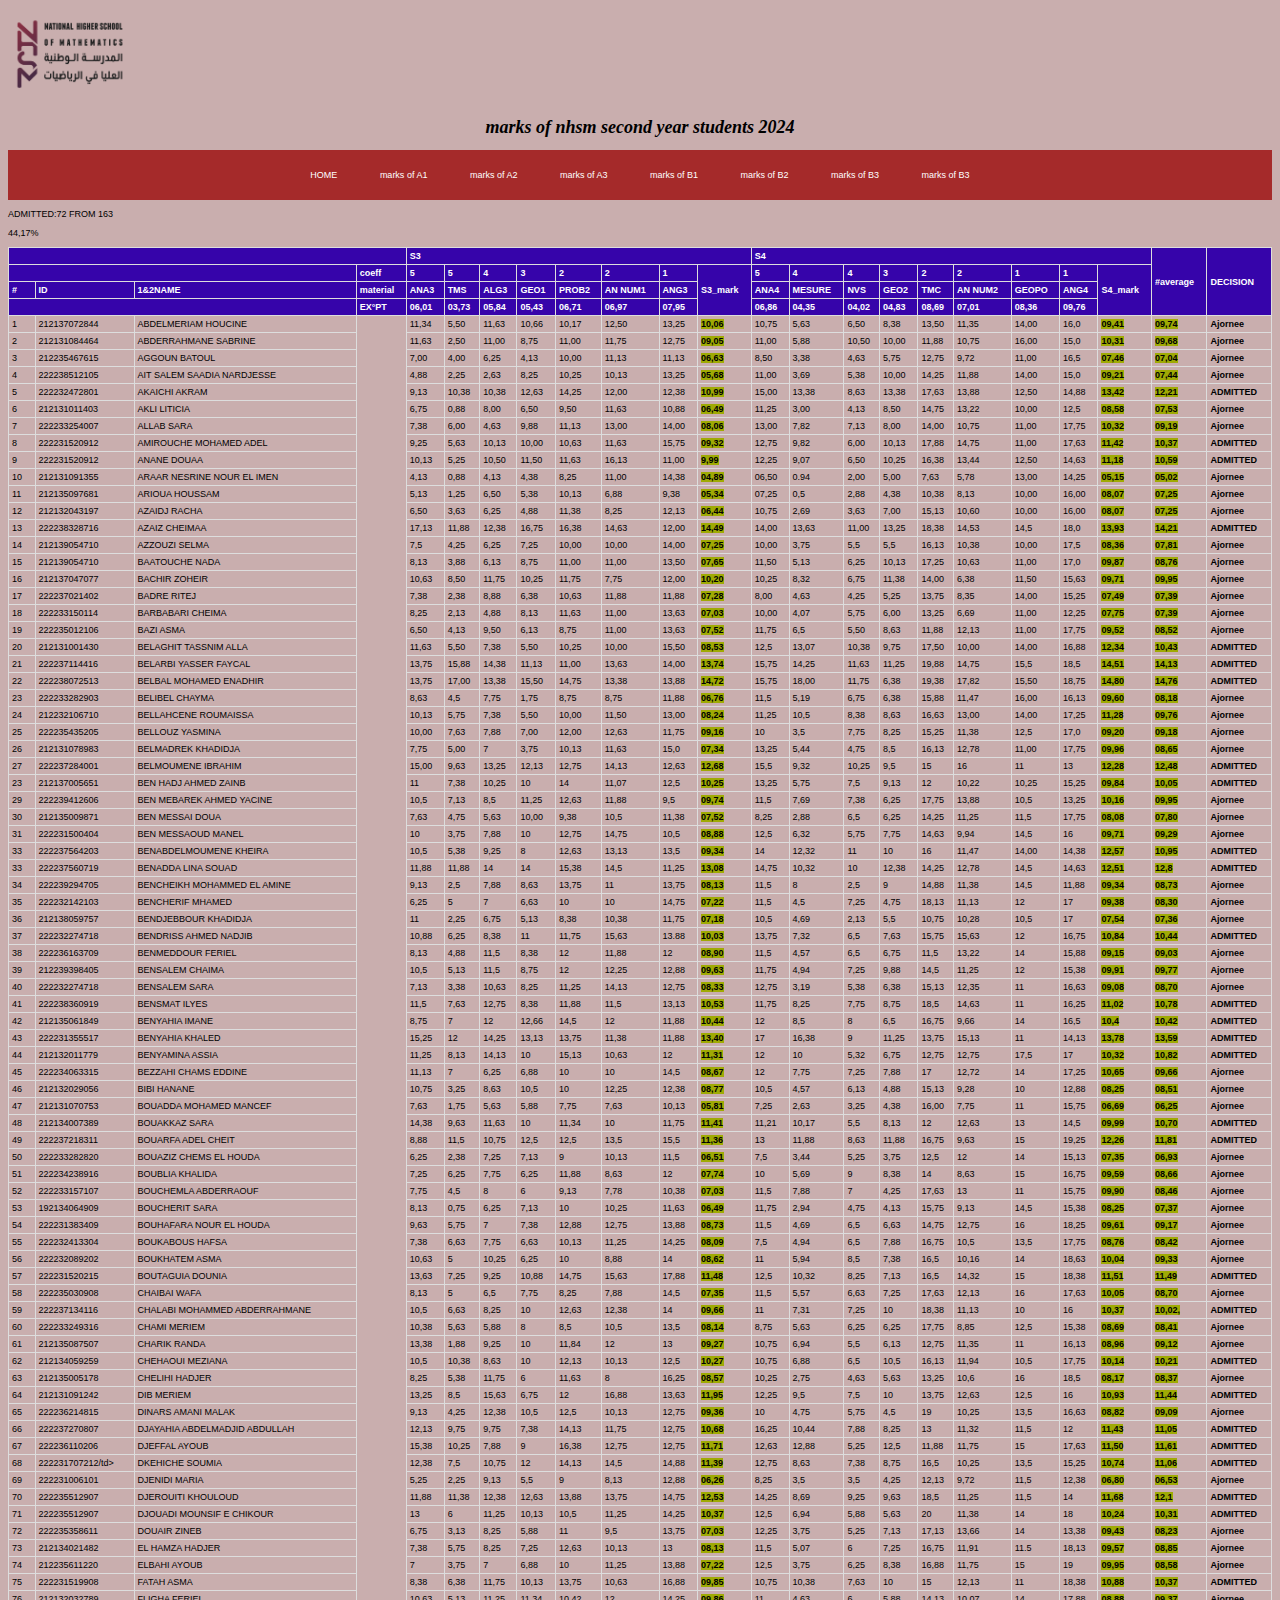
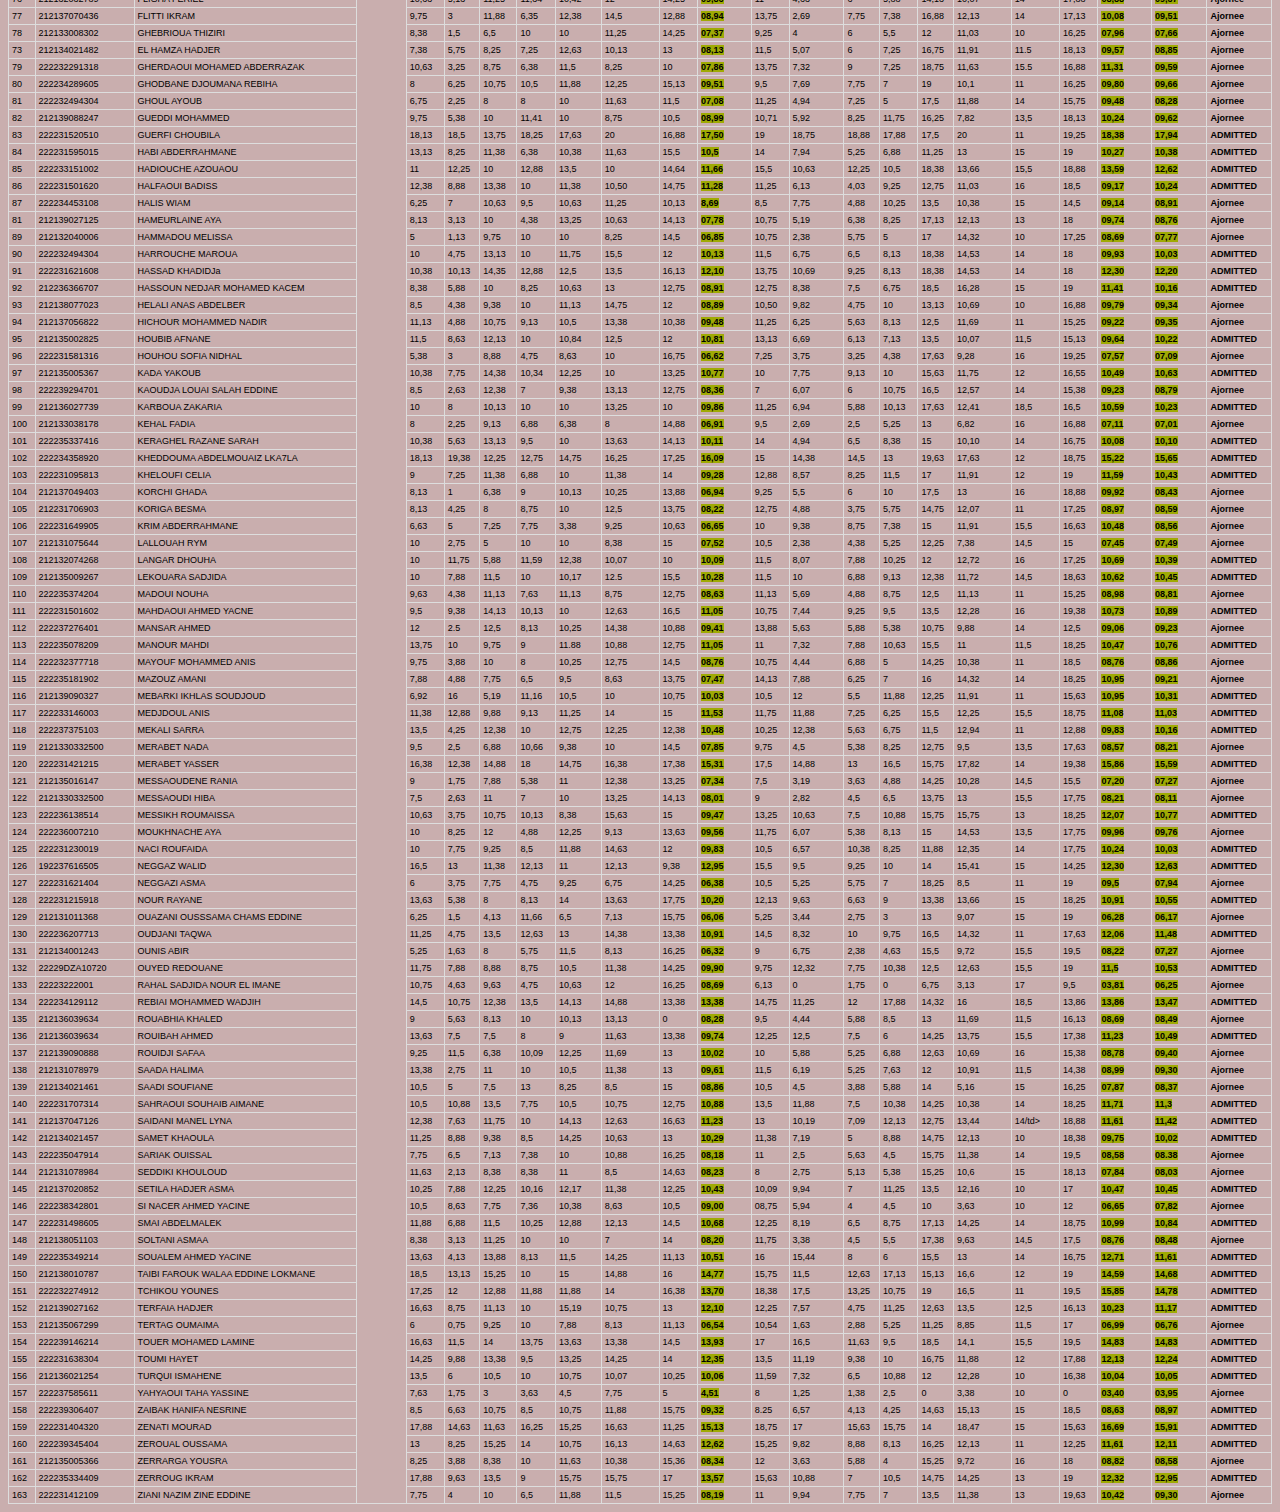
==== index.html @ df19b71c "Add files via upload" ====
<!DOCTYPE html>
<html lang="en">
    <head>
        <meta charset="UTF-8">
        <meta name="author" content="anes19">
        <meta name="description" content="marks of nhsm second year students 2024">
        <meta name="viewport" content="width=device-width, initial-scale=1.0">
        <title>marks of 3rd and 4th semaster</title>
        <link rel="icon" href="green_check.png" type="image/x-icon">
        <link rel="stylesheet" href="marks.css" type="text/css">
        <link rel="stylesheet" href="https://fonts.googleapis.com/css?family=Sofia">
    </head>
    <body>
        <section id="nhsmicon">
            <img src="nhsmicon.png" alt="nhsmicon" height="95" lenght="70" position="left"> &nbsp;
            <h1 style="text-align:center; font-style: italic" >  marks of nhsm second year students 2024</h1>
        </section>
        <section id="classes">
        <nav>
            <ul>
                <li><a href="index.html">HOME</a></li>
                <li><a href="A1.html">marks of A1</a></li>
                <li><a href="A2.html">marks of A2</a></li>
                <li><a href="A3.html">marks of A3</a></li>
                <li><a href="B1.html">marks of B1</a></li>
                <li><a href="B2.html">marks of B2</a></li>
                <li><a href="B3.html">marks of B3</a></li>
                <li><a href="B4.html">marks of B3</a></li>
                
                
            </ul>
        </nav>
    </section>
        <section id="marks table">
            <table >
                <tr>
                  <th colspan="4"></th>
                  <th colspan="8">S3</th>
                  <th colspan="9">S4</th>
                  <th rowspan="4">#average</th>
                  <th rowspan="4">DECISION</th>
                  
                </tr>
                <tr>
                    <th colspan="3"></th>
                    <th>coeff</th>
                    <th>5</th>
                    <th>5</th>
                    <th>4</th>
                    <th>3</th>
                    <th>2</th>
                    <th>2</th>
                    <th>1</th>
                    <th rowspan="3">S3_mark</th>
                    <th>5</th>
                    <th>4</th>
                    <th>4</th>
                    <th>3</th>
                    <th>2</th>
                    <th>2</th>
                    <th>1</th>
                    <th>1</th>
                    <th rowspan="3">S4_mark</th>
                </tr>
                <tr>
                  <th>#</th>
                  <th>ID</th>
                  <th>1&2NAME</th>
                  <th>material</th>
                  <th>ANA3</th>
                  <th>TMS</th>
                  <th>ALG3</th>
                  <th>GEO1</th>
                  <th>PROB2</th>
                  <th>AN NUM1</th>
                  <th>ANG3</th>
                  <th>ANA4</th>
                  <th>MESURE</th>
                  <th>NVS</th>
                  <th>GEO2</th>
                  <th>TMC</th>
                  <th>AN NUM2</th>
                  <th> GEOPO</th>
                  <th>ANG4</th>
                </tr>
                <tr>
                    <th colspan="3"></th>
                    <th>EX°PT</th>
                    <th>06,01</th>
                    <th>03,73</th>
                    <th>05,84</th>
                    <th>05,43</th>
                    <th>06,71</th>
                    <th>06,97</th>
                    <th>07,95</th>
                    <th>06,86</th>
                    <th>04,35</th>
                    <th>04,02</th>
                    <th>04,83</th>
                    <th>08,69</th>
                    <th>07,01</th>
                    <th>08,36</th>
                    <th>09,76</th>

                </tr>
                <tr class="Ajornee">
                    <td>1</td>
                    <td>212137072844</td>
                    <td>ABDELMERIAM HOUCINE</td>
                    <td rowspan="164"></td>
                    <td>11,34</td>
                    <td>5,50</td>
                    <td>11,63</td>
                    <td>10,66</td>
                    <td>10,17</td>
                    <td>12,50</td>
                    <td>13,25</td>
                    <td><strong>10,06</strong></td>
                    <td>10,75</td>
                    <td>5,63</td>
                    <td>6,50</td>
                    <td>8,38</td>
                    <td>13,50</td>
                    <td>11,35</td>
                    <td>14,00</td>
                    <td>16,0</td>
                    <td><strong>09,41</strong></td>
                    <td><strong>09,74</strong></td>
                    <td><b>Ajornee</b></td>
                </tr>
                <tR class="Ajornee">
                    <td>2</td>
                    <td>212131084464</td>
                    <td>ABDERRAHMANE SABRINE</td>
                    <td>11,63</td>
                    <td>2,50</td>
                    <td>11,00</td>
                    <td>8,75</td>
                    <td>11,00</td>
                    <td>11,75</td>
                    <td>12,75</td>
                    <td><strong>09,05</strong></td>
                    <td>11,00</td>
                    <td>5,88</td>
                    <td>10,50</td>
                    <td>10,00</td>
                    <td>11,88</td>
                    <td>10,75</td>
                    <td>16,00</td>
                    <td>15,0</td>
                    <td><strong>10,31</strong></td>
                    <td><strong>09,68</strong></td>
                    <td><b>Ajornee</b></td>
                </tr>
                <tr class="Ajornee">
                    <td>3</td>
                    <td>212235467615</td>
                    <td>AGGOUN BATOUL</td>
                    <td>7,00</td>
                    <td>4,00</td>
                    <td>6,25</td>
                    <td>4,13</td>
                    <td>10,00</td>
                    <td>11,13</td>
                    <td>11,13</td>
                    <td><strong>06,63</strong></td>
                    <td>8,50</td>
                    <td>3,38</td>
                    <td>4,63</td>
                    <td>5,75</td>
                    <td>12,75</td>
                    <td>9,72</td>
                    <td>11,00</td>
                    <td>16,5</td>
                    <td><strong>07,46</strong></td>
                    <td><strong>07,04</strong></td>
                    <td><b>Ajornee</b></td>
                </tr>
                <tr class="Ajornee">
                    <td>4</td>
                    <td>222238512105</td>
                    <td>AIT SALEM SAADIA NARDJESSE</td>
                    <td>4,88</td>
                    <td>2,25</td>
                    <td>2,63</td>
                    <td>8,25</td>
                    <td>10,25</td>
                    <td>10,13</td>
                    <td>13,25</td>
                    <td><strong>05,68</strong></td>
                    <td>11,00</td>
                    <td>3,69</td>
                    <td>5,38</td>
                    <td>10,00</td>
                    <td>14,25</td>
                    <td>11,88</td>
                    <td>14,00</td>
                    <td>15,0</td>
                    <td><strong>09,21</strong></td>
                    <td><strong>07,44</strong></td>
                    <td><b>Ajornee</b></td>
                </tr>
                <tr class="ADMITTED">
                    <td>5</td>
                    <td>222232472801</td>
                    <td>AKAICHI AKRAM</td>
                    <td>9,13</td>
                    <td>10,38</td>
                    <td>10,38</td>
                    <td>12,63</td>
                    <td>14,25</td>
                    <td>12,00</td>
                    <td>12,38</td>
                    <td><strong>10,99</strong></td>
                    <td>15,00</td>
                    <td>13,38</td>
                    <td>8,63</td>
                    <td>13,38</td>
                    <td>17,63</td>
                    <td>13,88</td>
                    <td>12,50</td>
                    <td>14,88</td>
                    <td><strong>13,42</strong></td>
                    <td><strong>12,21</strong></td>
                    <td><b>
                        ADMITTED</b></td>
                </tr>
                <tr class="Ajornee">
                    <td>6</td>
                    <td>212131011403</td>
                    <td>AKLI LITICIA</td>
                    <td>6,75</td>
                    <td>0,88</td>
                    <td>8,00</td>
                    <td>6,50</td>
                    <td>9,50</td>
                    <td>11,63</td>
                    <td>10,88</td>
                    <td><strong>06,49</strong></td>
                    <td>11,25</td>
                    <td>3,00</td>
                    <td>4,13</td>
                    <td>8,50</td>
                    <td>14,75</td>
                    <td>13,22</td>
                    <td>10,00</td>
                    <td>12,5</td>
                    <td><strong>08,58</strong></td>
                    <td><strong>07,53</strong></td>
                    <td><b>Ajornee</b></td>
                </tr>
                <tr class="Ajornee">
                    <td>7</td>
                    <td>222233254007</td>
                    <td>ALLAB SARA</td>
                    <td>7,38</td>
                    <td>6,00</td>
                    <td>4,63</td>
                    <td>9,88</td>
                    <td>11,13</td>
                    <td>13,00</td>
                    <td>14,00</td>
                    <td><strong>08,06</strong></td>
                    <td>13,00</td>
                    <td>7,82</td>
                    <td>7,13</td>
                    <td>8,00</td>
                    <td>14,00</td>
                    <td>10,75</td>
                    <td>11,00</td>
                    <td>17,75</td>
                    <td><strong>10,32</strong></td>
                    <td><strong>09,19</strong></td>
                    <td><b>Ajornee</b></td>
                </tr>
                <tr class="ADMITTED">
                    <td>8</td>
                    <td>222231520912</td>
                    <td>AMIROUCHE MOHAMED ADEL</td>
                    <td>9,25</td>
                    <td>5,63</td>
                    <td>10,13</td>
                    <td>10,00</td>
                    <td>10,63</td>
                    <td>11,63</td>
                    <td>15,75</td>
                    <td><strong>09,32</strong></td>
                    <td>12,75</td>
                    <td>9,82</td>
                    <td>6,00</td>
                    <td>10,13</td>
                    <td>17,88</td>
                    <td>14,75</td>
                    <td>11,00</td>
                    <td>17,63</td>
                    <td><strong>11,42</strong></td>
                    <td><strong>10,37</strong></td>
                    <td><b>ADMITTED</b></td>
                </tr>
                <tr class="ADMITTED">
                    <td>9</td>
                    <td>222231520912</td>
                    <td>ANANE DOUAA</td>
                    <td>10,13</td>
                    <td>5,25</td>
                    <td>10,50</td>
                    <td>11,50</td>
                    <td>11,63</td>
                    <td>16,13</td>
                    <td>11,00</td>
                    <td><strong>9,99</strong></td>
                    <td>12,25</td>
                    <td>9,07</td>
                    <td>6,50</td>
                    <td>10,25</td>
                    <td>16,38</td>
                    <td>13,44</td>
                    <td>12,50</td>
                    <td>14,63</td>
                    <td><strong>11,18</strong></td>
                    <td><strong>10,59</strong></td>
                    <td><b>ADMITTED</b></td>
                </tr>
                <tr class="Ajornee">
                    <td>10</td>
                    <td>212131091355</td>
                    <td>ARAAR NESRINE NOUR EL IMEN</td>
                    <td>4,13</td>
                    <td>0,88</td>
                    <td>4,13</td>
                    <td>4,38</td>
                    <td>8,25</td>
                    <td>11,00</td>
                    <td>14,38</td>
                    <td><strong>04,89</strong></td>
                    <td>06,50</td>
                    <td>0.94</td>
                    <td>2,00</td>
                    <td>5,00</td>
                    <td>7,63</td>
                    <td>5,78</td>
                    <td>13,00</td>
                    <td>14,25</td>
                    <td><strong>05,15</strong></td>
                    <td><strong>05,02</strong></td>
                    <td><b>Ajornee</b></td>
                </tr>
                <tr class="Ajornee">
                    <td>11</td>
                    <td>212135097681</td>
                    <td>ARIOUA HOUSSAM</td>
                    <td>5,13</td>
                    <td>1,25</td>
                    <td>6,50</td>
                    <td>5,38</td>
                    <td>10,13</td>
                    <td>6,88</td>
                    <td>9,38</td>
                    <td><strong>05,34</strong></td>
                    <td>07,25</td>
                    <td>0,5</td>
                    <td>2,88</td>
                    <td>4,38</td>
                    <td>10,38</td>
                    <td>8,13</td>
                    <td>10,00</td>
                    <td>16,00</td>
                    <td><strong>08,07</strong></td>
                    <td><strong>07,25</strong></td>
                    <td><b>Ajornee</b></td>
                </tr>
                <tr class="Ajornee">
                    <td>12</td>
                    <td>212132043197</td>
                    <td>AZAIDJ RACHA</td>
                    <td>6,50</td>
                    <td>3,63</td>
                    <td>6,25</td>
                    <td>4,88</td>
                    <td>11,38</td>
                    <td>8,25</td>
                    <td>12,13</td>
                    <td><strong>06,44</strong></td>
                    <td>10,75</td>
                    <td>2,69</td>
                    <td>3,63</td>
                    <td>7,00</td>
                    <td>15,13</td>
                    <td>10,60</td>
                    <td>10,00</td>
                    <td>16,00</td>
                    <td><strong>08,07</strong></td>
                    <td><strong>07,25</strong></td>
                    <td><b>Ajornee</b></td>
                </tr>
                <tr class="ADMITTED">
                    <td>13</td>
                    <td>222238328716</td>
                    <td>AZAIZ CHEIMAA</td>
                    <td>17,13</td>
                    <td>11,88</td>
                    <td>12,38</td>
                    <td>16,75</td>
                    <td>16,38</td>
                    <td>14,63</td>
                    <td>12,00</td>
                    <td><strong>14,49</strong></td>
                    <td>14,00</td>
                    <td>13,63</td>
                    <td>11,00</td>
                    <td>13,25</td>
                    <td>18,38</td>
                    <td>14,53</td>
                    <td>14,5</td>
                    <td>18,0</td>
                    <td><strong>13,93</strong></td>
                    <td><strong>14,21</strong></td>
                    <td><b>ADMITTED</b></td>
                </tr>
                <tr class="Ajornee">
                    <td>14</td>
                    <td>212139054710</td>
                    <td>AZZOUZI SELMA</td>
                    <td>7,5</td>
                    <td>4,25</td>
                    <td>6,25</td>
                    <td>7,25</td>
                    <td>10,00</td>
                    <td>10,00</td>
                    <td>14,00</td>
                    <td><strong>07,25</strong></td>
                    <td>10,00</td>
                    <td>3,75</td>
                    <td>5,5</td>
                    <td>5,5</td>
                    <td>16,13</td>
                    <td>10,38</td>
                    <td>10,00</td>
                    <td>17,5</td>
                    <td><strong>08,36</strong></td>
                    <td><strong>07,81</strong></td>
                    <td><b>Ajornee</b></td>
                </tr>
                <tr class="Ajornee">
                    <td>15</td>
                    <td>212139054710</td>
                    <td>BAATOUCHE NADA</td>
                    <td>8,13</td>
                    <td>3,88</td>
                    <td>6,13</td>
                    <td>8,75</td>
                    <td>11,00</td>
                    <td>11,00</td>
                    <td>13,50</td>
                    <td><strong>07,65</strong></td>
                    <td>11,50</td>
                    <td>5,13</td>
                    <td>6,25</td>
                    <td>10,13</td>
                    <td>17,25</td>
                    <td>10,63</td>
                    <td>11,00</td>
                    <td>17,0</td>
                    <td><strong>09,87</strong></td>
                    <td><strong>08,76</strong></td>
                    <td><b>Ajornee</b></td>
                </tr>
                <tr class="Ajornee">
                    <td>16</td>
                    <td>212137047077</td>
                    <td>BACHIR ZOHEIR</td>
                    <td>10,63</td>
                    <td>8,50</td>
                    <td>11,75</td>
                    <td>10,25</td>
                    <td>11,75</td>
                    <td>7,75</td>
                    <td>12,00</td>
                    <td><strong>10,20</strong></td>
                    <td>10,25</td>
                    <td>8,32</td>
                    <td>6,75</td>
                    <td>11,38</td>
                    <td>14,00</td>
                    <td>6,38</td>
                    <td>11,50</td>
                    <td>15,63</td>
                    <td><strong>09,71</strong></td>
                    <td><strong>09,95</strong></td>
                    <td><b>Ajornee</b></td>
                </tr>
                <tr class="Ajornee">
                    <td>17</td>
                    <td>222237021402</td>
                    <td>BADRE RITEJ</td>
                    <td>7,38</td>
                    <td>2,38</td>
                    <td>8,88</td>
                    <td>6,38</td>
                    <td>10,63</td>
                    <td>11,88</td>
                    <td>11,88</td>
                    <td><strong>07,28</strong></td>
                    <td>8,00</td>
                    <td>4,63</td>
                    <td>4,25</td>
                    <td>5,25</td>
                    <td>13,75</td>
                    <td>8,35</td>
                    <td>14,00</td>
                    <td>15,25</td>
                    <td><strong>07,49</strong></td>
                    <td><strong>07,39</strong></td>
                    <td><b>Ajornee</b></td>
                </tr>
                <tr  class="Ajornee">
                    <td>18</td>
                    <td>222233150114</td>
                    <td>BARBABARI CHEIMA</td>
                    <td>8,25</td>
                    <td>2,13</td>
                    <td>4,88</td>
                    <td>8,13</td>
                    <td>11,63</td>
                    <td>11,00</td>
                    <td>13,63</td>
                    <td><strong>07,03</strong></td>
                    <td>10,00</td>
                    <td>4,07</td>
                    <td>5,75</td>
                    <td>6,00</td>
                    <td>13,25</td>
                    <td>6,69</td>
                    <td>11,00</td>
                    <td>12,25</td>
                    <td><strong>07,75</strong></td>
                    <td><strong>07,39</strong></td>
                    <td><b>Ajornee</b></td>
                </tr>
                <tr class="Ajornee">
                    <td>19</td>
                    <td>222235012106</td>
                    <td>BAZI ASMA</td>
                    <td>6,50</td>
                    <td>4,13</td>
                    <td>9,50</td>
                    <td>6,13</td>
                    <td>8,75</td>
                    <td>11,00</td>
                    <td>13,63</td>
                    <td><strong>07,52</strong></td>
                    <td>11,75</td>
                    <td>6,5</td>
                    <td>5,50</td>
                    <td>8,63</td>
                    <td>11,88</td>
                    <td>12,13</td>
                    <td>11,00</td>
                    <td>17,75</td>
                    <td><strong>09,52</strong></td>
                    <td><strong>08,52</strong></td>
                    <td><b>Ajornee</b></td>
                </tr>
                <tr class="ADMITTED">
                    <td>20</td>
                    <td>212131001430</td>
                    <td>BELAGHIT TASSNIM ALLA</td>
                    <td>11,63</td>
                    <td>5,50</td>
                    <td>7,38</td>
                    <td>5,50</td>
                    <td>10,25</td>
                    <td>10,00</td>
                    <td>15,50</td>
                    <td><strong>08,53</strong></td>
                    <td>12,5</td>
                    <td>13,07</td>
                    <td>10,38</td>
                    <td>9,75</td>
                    <td>17,50</td>
                    <td>10,00</td>
                    <td>14,00</td>
                    <td>16,88</td>
                    <td><strong>12,34</strong></td>
                    <td><strong>10,43</strong></td>
                    <td><b>ADMITTED</b></td>
                </tr>
                <tr class="ADMITTED">
                    <td>21</td>
                    <td>222237114416</td>
                    <td>BELARBI YASSER FAYCAL</td>
                    <td>13,75</td>
                    <td>15,88</td>
                    <td>14,38</td>
                    <td>11,13</td>
                    <td>11,00</td>
                    <td>13,63</td>
                    <td>14,00</td>
                    <td><strong>13,74</strong></td>
                    <td>15,75</td>
                    <td>14,25</td>
                    <td>11,63</td>
                    <td>11,25</td>
                    <td>19,88</td>
                    <td>14,75</td>
                    <td>15,5</td>
                    <td>18,5</td>
                    <td><strong>14,51</strong></td>
                    <td><strong>14,13</strong></td>
                    <td><b>ADMITTED</b></td>
                </tr>
                <tr  class="ADMITTED">
                    <td>22</td>
                    <td>222238072513</td>
                    <td>BELBAL MOHAMED ENADHIR</td>
                    <td>13,75</td>
                    <td>17,00</td>
                    <td>13,38</td>
                    <td>15,50</td>
                    <td>14,75</td>
                    <td>13,38</td>
                    <td>13,88</td>
                    <td><strong>14,72</strong></td>
                    <td>15,75</td>
                    <td>18,00</td>
                    <td>11,75</td>
                    <td>6,38</td>
                    <td>19,38</td>
                    <td>17,82</td>
                    <td>15,50</td>
                    <td>18,75</td>
                    <td><strong>14,80</strong></td>
                    <td><strong>14,76</strong></td>
                    <td><b>ADMITTED</b></td>
                </tr>
                <tr class="Ajornee">
                    <td>23</td>
                    <td>222233282903</td>
                    <td>BELIBEL CHAYMA</td>
                    <td>8,63</td>
                    <td>4,5</td>
                    <td>7,75</td>
                    <td>1,75</td>
                    <td>8,75</td>
                    <td>8,75</td>
                    <td>11,88</td>
                    <td><strong>06,76</strong></td>
                    <td>11,5</td>
                    <td>5,19</td>
                    <td>6,75</td>
                    <td>6,38</td>
                    <td>15,88</td>
                    <td>11,47</td>
                    <td>16,00</td>
                    <td>16,13</td>
                    <td><strong>09,60</strong></td>
                    <td><strong>08,18</strong></td>
                    <td><b>Ajornee</b></td>
                </tr>
                <tr class="Ajornee">
                    <td>24</td>
                    <td>212232106710</td>
                    <td>BELLAHCENE ROUMAISSA</td>
                    <td>10,13</td>
                    <td>5,75</td>
                    <td>7,38</td>
                    <td>5,50</td>
                    <td>10,00</td>
                    <td>11,50</td>
                    <td>13,00</td>
                    <td><strong>08,24</strong></td>
                    <td>11,25</td>
                    <td>10,5</td>
                    <td>8,38</td>
                    <td>8,63</td>
                    <td>16,63</td>
                    <td>13,00</td>
                    <td>14,00</td>
                    <td>17,25</td>
                    <td><strong>11,28</strong></td>
                    <td><strong>09,76</strong></td>
                    <td><b>Ajornee</b></td>
                </tr>
                <tr class="Ajornee">
                    <td>25</td>
                    <td>222235435205</td>
                    <td>BELLOUZ YASMINA</td>
                    <td>10,00</td>
                    <td>7,63</td>
                    <td>7,88</td>
                    <td>7,00</td>
                    <td>12,00</td>
                    <td>12,63</td>
                    <td>11,75</td>
                    <td><strong>09,16</strong></td>
                    <td>10</td>
                    <td>3,5</td>
                    <td>7,75</td>
                    <td>8,25</td>
                    <td>15,25</td>
                    <td>11,38</td>
                    <td>12,5</td>
                    <td>17,0</td>
                    <td><strong>09,20</strong></td>
                    <td><strong>09,18</strong></td>
                    <td><b>Ajornee</b></td>
                </tr>
                <tr class="Ajornee">
                    <td>26</td>
                    <td>212131078983</td>
                    <td>BELMADREK KHADIDJA</td>
                    <td>7,75</td>
                    <td>5,00</td>
                    <td>7</td>
                    <td>3,75</td>
                    <td>10,13</td>
                    <td>11,63</td>
                    <td>15,0</td>
                    <td><strong>07,34</strong></td>
                    <td>13,25</td>
                    <td>5,44</td>
                    <td>4,75</td>
                    <td>8,5</td>
                    <td>16,13</td>
                    <td>12,78</td>
                    <td>11,00</td>
                    <td>17,75</td>
                    <td><strong>09,96</strong></td>
                    <td><strong>08,65</strong></td>
                    <td><b>Ajornee</b></td>
                </tr>
                <tr class="ADMITTED">
                    <td>27</td>
                    <td>222237284001</td>
                    <td>BELMOUMENE IBRAHIM</td>
                    <td>15,00</td>
                    <td>9,63</td>
                    <td>13,25</td>
                    <td>12,13</td>
                    <td>12,75</td>
                    <td>14,13</td>
                    <td>12,63</td>
                    <td><strong>12,68</strong></td>
                    <td>15,5</td>
                    <td>9,32</td>
                    <td>10,25</td>
                    <td>9,5</td>
                    <td>15</td>
                    <td>16</td>
                    <td>11</td>
                    <td>13</td>
                    <td><strong>12,28</strong></td>
                    <td><strong>12,48</strong></td>
                    <td><b>ADMITTED</b></td>
                </tr>
                <tr class="ADMITTED">
                    <td>23</td>
                    <td>212137005651</td>
                    <td>BEN HADJ AHMED ZAINB</td>
                    <td>11</td>
                    <td>7,38</td>
                    <td>10,25</td>
                    <td>10</td>
                    <td>14</td>
                    <td>11,07</td>
                    <td>12,5</td>
                    <td><strong>10,25</strong></td>
                    <td>13,25</td>
                    <td>5,75</td>
                    <td>7,5</td>
                    <td>9,13</td>
                    <td>12</td>
                    <td>10,22</td>
                    <td>10,25</td>
                    <td>15,25</td>
                    <td><strong>09,84</strong></td>
                    <td><strong>10,05</strong></td>
                    <td><b>ADMITTED</b></td>
                </tr>
                <tr class="Ajornee">
                    <td>29</td>
                    <td>222239412606</td>
                    <td>BEN MEBAREK AHMED YACINE</td>
                    <td>10,5</td>
                    <td>7,13</td>
                    <td>8,5</td>
                    <td>11,25</td>
                    <td>12,63</td>
                    <td>11,88</td>
                    <td>9,5</td>
                    <td><strong>09,74</strong></td>
                    <td>11,5</td>
                    <td>7,69</td>
                    <td>7,38</td>
                    <td>6,25</td>
                    <td>17,75</td>
                    <td>13,88</td>
                    <td>10,5</td>
                    <td>13,25</td>
                    <td><strong>10,16</strong></td>
                    <td><strong>09,95</strong></td>
                    <td><b>Ajornee</b></td>
                </tr>
                <tr class="Ajornee">
                    <td>30</td>
                    <td>212135009871</td>
                    <td>BEN MESSAI DOUA</td>
                    <td>7,63</td>
                    <td>4,75</td>
                    <td>5,63</td>
                    <td>10,00</td>
                    <td>9,38</td>
                    <td>10,5</td>
                    <td>11,38</td>
                    <td><strong>07,52</strong></td>
                    <td>8,25</td>
                    <td>2,88</td>
                    <td>6,5</td>
                    <td>6,25</td>
                    <td>14,25</td>
                    <td>11,25</td>
                    <td>11,5</td>
                    <td>17,75</td>
                    <td><strong>08,08</strong></td>
                    <td><strong>07,80</strong></td>
                    <td><b>Ajornee</b></td>
                </tr>
                <tr class="Ajornee">
                    <td>31</td>
                    <td>222231500404</td>
                    <td>BEN MESSAOUD MANEL</td>
                    <td>10</td>
                    <td>3,75</td>
                    <td>7,88</td>
                    <td>10</td>
                    <td>12,75</td>
                    <td>14,75</td>
                    <td>10,5</td>
                    <td><strong>08,88</strong></td>
                    <td>12,5</td>
                    <td>6,32</td>
                    <td>5,75</td>
                    <td>7,75</td>
                    <td>14,63</td>
                    <td>9,94</td>
                    <td>14,5</td>
                    <td>16</td>
                    <td><strong>09,71</strong></td>
                    <td><strong>09,29</strong></td>
                    <td><b>Ajornee</b></td>
                </tr>
                <tr class="ADMITTED">
                    <td>33</td>
                    <td>222237564203</td>
                    <td>BENABDELMOUMENE KHEIRA</td>
                    <td>10,5</td>
                    <td>5,38</td>
                    <td>9,25</td>
                    <td>8</td>
                    <td>12,63</td>
                    <td>13,13</td>
                    <td>13,5</td>
                    <td><strong>09,34</strong></td>
                    <td>14</td>
                    <td>12,32</td>
                    <td>11</td>
                    <td>10</td>
                    <td>16</td>
                    <td>11,47</td>
                    <td>14,00</td>
                    <td>14,38</td>
                    <td><strong>12,57</strong></td>
                    <td><strong>10,95</strong></td>
                    <td><b>ADMITTED</b></td>
                </tr>
                <tr class="ADMITTED">
                    <td>33</td>
                    <td>222237560719</td>
                    <td>BENADDA LINA SOUAD</td>
                    <td>11,88</td>
                    <td>11,88</td>
                    <td>14</td>
                    <td>14</td>
                    <td>15,38</td>
                    <td>14,5</td>
                    <td>11,25</td>
                    <td><strong>13,08</strong></td>
                    <td>14,75</td>
                    <td>10,32</td>
                    <td>10</td>
                    <td>12,38</td>
                    <td>14,25</td>
                    <td>12,78</td>
                    <td>14,5</td>
                    <td>14,63</td>
                    <td><strong>12,51</strong></td>
                    <td><strong>12,8</strong></td>
                    <td><b>ADMITTED</b></td>
                </tr>
                <tr class="Ajornee">
                    <td>34</td>
                    <td>222239294705</td>
                    <td>BENCHEIKH MOHAMMED EL AMINE</td>
                    <td>9,13</td>
                    <td>2,5</td>
                    <td>7,88</td>
                    <td>8,63</td>
                    <td>13,75</td>
                    <td>11</td>
                    <td>13,75</td>
                    <td><strong>08,13</strong></td>
                    <td>11,5</td>
                    <td>8</td>
                    <td>2,5</td>
                    <td>9</td>
                    <td>14,88</td>
                    <td>11,38</td>
                    <td>14,5</td>
                    <td>11,88</td>
                    <td><strong>09,34</strong></td>
                    <td><strong>08,73</strong></td>
                    <td><b>Ajornee</b></td>
                </tr>
                <tr class="Ajornee">
                    <td>35</td>
                    <td>222232142103</td>
                    <td>BENCHERIF MHAMED</td>
                    <td>6,25</td>
                    <td>5</td>
                    <td>7</td>
                    <td>6,63</td>
                    <td>10</td>
                    <td>10</td>
                    <td>14,75</td>
                    <td><strong>07,22</strong></td>
                    <td>11,5</td>
                    <td>4,5</td>
                    <td>7,25</td>
                    <td>4,75</td>
                    <td>18,13</td>
                    <td>11,13</td>
                    <td>12</td>
                    <td>17</td>
                    <td><strong>09,38</strong></td>
                    <td><strong>08,30</strong></td>
                    <td><b>Ajornee</b></td>
                </tr>
                <tr class="Ajornee">
                    <td>36</td>
                    <td>212138059757</td>
                    <td>BENDJEBBOUR KHADIDJA</td>
                    <td>11</td>
                    <td>2,25</td>
                    <td>6,75</td>
                    <td>5,13</td>
                    <td>8,38</td>
                    <td>10,38</td>
                    <td>11,75</td>
                    <td><strong>07,18</strong></td>
                    <td>10,5</td>
                    <td>4,69</td>
                    <td>2,13</td>
                    <td>5,5</td>
                    <td>10,75</td>
                    <td>10,28</td>
                    <td>10,5</td>
                    <td>17</td>
                    <td><strong>07,54</strong></td>
                    <td><strong>07,36</strong></td>
                    <td><b>Ajornee</b></td>
                </tr>
                <tr class="ADMITTED">
                    <td>37</td>
                    <td>222232274718</td>
                    <td>BENDRISS AHMED NADJIB</td>
                    <td>10,88</td>
                    <td>6,25</td>
                    <td>8,38</td>
                    <td>11</td>
                    <td>11,75</td>
                    <td>15,63</td>
                    <td>13.88</td>
                    <td><strong>10,03</strong></td>
                    <td>13,75</td>
                    <td>7,32</td>
                    <td>6,5</td>
                    <td>7,63</td>
                    <td>15,75</td>
                    <td>15,63</td>
                    <td>12</td>
                    <td>16,75</td>
                    <td><strong>10,84</strong></td>
                    <td><strong>10,44</strong></td>
                    <td><b>ADMITTED</b></td>
                </tr>
                <tr class="Ajornee">
                    <td>38</td>
                    <td>222236163709</td>
                    <td>BENMEDDOUR FERIEL</td>
                    <td>8,13</td>
                    <td>4,88</td>
                    <td>11,5</td>
                    <td>8,38</td>
                    <td>12</td>
                    <td>11,88</td>
                    <td>12</td>
                    <td><strong>08,90</strong></td>
                    <td>11,5</td>
                    <td>4,57</td>
                    <td>6,5</td>
                    <td>6,75</td>
                    <td>11,5</td>
                    <td>13,22</td>
                    <td>14</td>
                    <td>15,88</td>
                    <td><strong>09,15</strong></td>
                    <td><strong>09,03</strong></td>
                    <td><b>Ajornee</b></td>
                </tr>
                <tr class="Ajornee">
                    <td>39</td>
                    <td>212239398405</td>
                    <td>BENSALEM CHAIMA</td>
                    <td>10,5</td>
                    <td>5,13</td>
                    <td>11,5</td>
                    <td>8,75</td>
                    <td>12</td>
                    <td>12,25</td>
                    <td>12,88</td>
                    <td><strong>09,63</strong></td>
                    <td>11,75</td>
                    <td>4,94</td>
                    <td>7,25</td>
                    <td>9,88</td>
                    <td>14,5</td>
                    <td>11,25</td>
                    <td>12</td>
                    <td>15,38</td>
                    <td><strong>09,91</strong></td>
                    <td><strong>09,77</strong></td>
                    <td><b>Ajornee</b></td>
                </tr>
                <tr class="Ajornee">
                    <td>40</td>
                    <td>222232274718</td>
                    <td>BENSALEM SARA</td>
                    <td>7,13</td>
                    <td>3,38</td>
                    <td>10,63</td>
                    <td>8,25</td>
                    <td>11,25</td>
                    <td>14,13</td>
                    <td>12,75</td>
                    <td><strong>08,33</strong></td>
                    <td>12,75</td>
                    <td>3,19</td>
                    <td>5,38</td>
                    <td>6,38</td>
                    <td>15,13</td>
                    <td>12,35</td>
                    <td>11</td>
                    <td>16,63</td>
                    <td><strong>09,08</strong></td>
                    <td><strong>08,70</strong></td>
                    <td><b>Ajornee</b></td>
                </tr>
                <tr class="ADMITTED">
                    <td>41</td>
                    <td>222238360919</td>
                    <td>BENSMAT ILYES</td>
                    <td>11,5</td>
                    <td>7,63</td>
                    <td>12,75</td>
                    <td>8,38</td>
                    <td>11,88</td>
                    <td>11,5</td>
                    <td>13,13</td>
                    <td><strong>10,53</strong></td>
                    <td>11,75</td>
                    <td>8,25</td>
                    <td>7,75</td>
                    <td>8,75</td>
                    <td>18,5</td>
                    <td>14,63</td>
                    <td>11</td>
                    <td>16,25</td>
                    <td><strong>11,02</strong></td>
                    <td><strong>10,78</strong></td>
                    <td><b>ADMITTED</b></td>
                </tr>
                <tr class="ADMITTED">
                    <td>42</td>
                    <td>212135061849</td>
                    <td>BENYAHIA IMANE</td>
                    <td>8,75</td>
                    <td>7</td>
                    <td>12</td>
                    <td>12,66</td>
                    <td>14,5</td>
                    <td>12</td>
                    <td>11,88</td>
                    <td><strong>10,44</strong></td>
                    <td>12</td>
                    <td>8,5</td>
                    <td>8</td>
                    <td>6,5</td>
                    <td>16,75</td>
                    <td>9,66</td>
                    <td>14</td>
                    <td>16,5</td>
                    <td><strong>10,4</strong></td>
                    <td><strong>10,42</strong></td>
                    <td><b>ADMITTED</b></td>
                </tr>
                <tr class="ADMITTED">
                    <td>43</td>
                    <td>222231355517</td>
                    <td>BENYAHIA KHALED</td>
                    <td>15,25</td>
                    <td>12</td>
                    <td>14,25</td>
                    <td>13,13</td>
                    <td>13,75</td>
                    <td>11,38</td>
                    <td>11,88</td>
                    <td><strong>13,40</strong></td>
                    <td>17</td>
                    <td>16,38</td>
                    <td>9</td>
                    <td>11,25</td>
                    <td>13,75</td>
                    <td>15,13</td>
                    <td>11</td>
                    <td>14,13</td>
                    <td><strong>13,78</strong></td>
                    <td><strong>13,59</strong></td>
                    <td><b>ADMITTED</b></td>
                </tr>
                <tr class="ADMITTED">
                    <td>44</td>
                    <td>212132011779</td>
                    <td>BENYAMINA ASSIA</td>
                    <td>11,25</td>
                    <td>8,13</td>
                    <td>14,13</td>
                    <td>10</td>
                    <td>15,13</td>
                    <td>10,63</td>
                    <td>12</td>
                    <td><strong>11,31</strong></td>
                    <td>12</td>
                    <td>10</td>
                    <td>5,32</td>
                    <td>6,75</td>
                    <td>12,75</td>
                    <td>12,75</td>
                    <td>17,5</td>
                    <td>17</td>
                    <td><strong>10,32</strong></td>
                    <td><strong>10,82</strong></td>
                    <td><b>ADMITTED</b></td>
                </tr>
                <tr class="Ajornee">
                    <td>45</td>
                    <td>222234063315</td>
                    <td>BEZZAHI CHAMS EDDINE</td>
                    <td>11,13</td>
                    <td>7</td>
                    <td>6,25</td>
                    <td>6,88</td>
                    <td>10</td>
                    <td>10</td>
                    <td>14,5</td>
                    <td><strong>08,67</strong></td>
                    <td>12</td>
                    <td>7,75</td>
                    <td>7,25</td>
                    <td>7,88</td>
                    <td>17</td>
                    <td>12,72</td>
                    <td>14</td>
                    <td>17,25</td>
                    <td><strong>10,65</strong></td>
                    <td><strong>09,66</strong></td>
                    <td><b>Ajornee</b></td>
                </tr>
                <tr class="Ajornee">
                    <td>46</td>
                    <td>212132029056</td>
                    <td>BIBI HANANE</td>
                    <td>10,75</td>
                    <td>3,25</td>
                    <td>8,63</td>
                    <td>10,5</td>
                    <td>10</td>
                    <td>12,25</td>
                    <td>12,38</td>
                    <td><strong>08,77</strong></td>
                    <td>10,5</td>
                    <td>4,57</td>
                    <td>6,13</td>
                    <td>4,88</td>
                    <td>15,13</td>
                    <td>9,28</td>
                    <td>10</td>
                    <td>12,88</td>
                    <td><strong>08,25</strong></td>
                    <td><strong>08,51</strong></td>
                    <td><b>Ajornee</b></td>
                </tr>
                <tr class="Ajornee">
                    <td>47</td>
                    <td>212131070753</td>
                    <td>BOUADDA MOHAMED MANCEF</td>
                    <td>7,63</td>
                    <td>1,75</td>
                    <td>5,63</td>
                    <td>5,88</td>
                    <td>7,75</td>
                    <td>7,63</td>
                    <td>10,13</td>
                    <td><strong>05,81</strong></td>
                    <td>7,25</td>
                    <td>2,63</td>
                    <td>3,25</td>
                    <td>4,38</td>
                    <td>16,00</td>
                    <td>7,75</td>
                    <td>11</td>
                    <td>15,75</td>
                    <td><strong>06,69</strong></td>
                    <td><strong>06,25</strong></td>
                    <td><b>Ajornee</b></td>
                </tr>
                <tr class="ADMITTED">
                    <td>48</td>
                    <td>212134007389</td>
                    <td>BOUAKKAZ SARA</td>
                    <td>14,38</td>
                    <td>9,63</td>
                    <td>11,63</td>
                    <td>10</td>
                    <td>11,34</td>
                    <td>10</td>
                    <td>11,75</td>
                    <td><strong>11,41</strong></td>
                    <td>11,21</td>
                    <td>10,17</td>
                    <td>5,5</td>
                    <td>8,13</td>
                    <td>12</td>
                    <td>12,63</td>
                    <td>13</td>
                    <td>14,5</td>
                    <td><strong>09,99</strong></td>
                    <td><strong>10,70</strong></td>
                    <td><b>ADMITTED</b></td>
                </tr>
                <tr class="ADMITTED">
                    <td>49</td>
                    <td>222237218311</td>
                    <td>BOUARFA ADEL CHEIT</td>
                    <td>8,88</td>
                    <td>11,5</td>
                    <td>10,75</td>
                    <td>12,5</td>
                    <td>12,5</td>
                    <td>13,5</td>
                    <td>15,5</td>
                    <td><strong>11,36</strong></td>
                    <td>13</td>
                    <td>11,88</td>
                    <td>8,63</td>
                    <td>11,88</td>
                    <td>16,75</td>
                    <td>9,63</td>
                    <td>15</td>
                    <td>19,25</td>
                    <td><strong>12,26</strong></td>
                    <td><strong>11,81</strong></td>
                    <td><b>ADMITTED</b></td>
                </tr>
                <tr class="Ajornee">
                    <td>50</td>
                    <td>222233282820</td>
                    <td>BOUAZIZ CHEMS EL HOUDA</td>
                    <td>6,25</td>
                    <td>2,38</td>
                    <td>7,25</td>
                    <td>7,13</td>
                    <td>9</td>
                    <td>10,13</td>
                    <td>11,5</td>
                    <td><strong>06,51</strong></td>
                    <td>7,5</td>
                    <td>3,44</td>
                    <td>5,25</td>
                    <td>3,75</td>
                    <td>12,5</td>
                    <td>12</td>
                    <td>14</td>
                    <td>15,13</td>
                    <td><strong>07,35</strong></td>
                    <td><strong>06,93</strong></td>
                    <td><b>Ajornee</b></td>
                </tr>
                <tr class="Ajornee">
                    <td>51</td>
                    <td>222234238916</td>
                    <td>BOUBLIA KHALIDA</td>
                    <td>7,25</td>
                    <td>6,25</td>
                    <td>7,75</td>
                    <td>6,25</td>
                    <td>11,88</td>
                    <td>8,63</td>
                    <td>12</td>
                    <td><strong>07,74</strong></td>
                    <td>10</td>
                    <td>5,69</td>
                    <td>9</td>
                    <td>8,38</td>
                    <td>14</td>
                    <td>8,63</td>
                    <td>15</td>
                    <td>16,75</td>
                    <td><strong>09,59</strong></td>
                    <td><strong>08,66</strong></td>
                    <td><b>Ajornee</b></td>
                </tr>
                <tr class="Ajornee">
                    <td>52</td>
                    <td>222233157107</td>
                    <td>BOUCHEMLA ABDERRAOUF</td>
                    <td>7,75</td>
                    <td>4,5</td>
                    <td>8</td>
                    <td>6</td>
                    <td>9,13</td>
                    <td>7,78</td>
                    <td>10,38</td>
                    <td><strong>07,03</strong></td>
                    <td>11,5</td>
                    <td>7,88</td>
                    <td>7</td>
                    <td>4,25</td>
                    <td>17,63</td>
                    <td>13</td>
                    <td>11</td>
                    <td>15,75</td>
                    <td><strong>09,90</strong></td>
                    <td><strong>08,46</strong></td>
                    <td><b>Ajornee</b></td>
                </tr>
                <tr class="Ajornee">
                    <td>53</td>
                    <td>192134064909</td>
                    <td>BOUCHERIT SARA</td>
                    <td>8,13</td>
                    <td>0,75</td>
                    <td>6,25</td>
                    <td>7,13</td>
                    <td>10</td>
                    <td>10,25</td>
                    <td>11,63</td>
                    <td><strong>06,49</strong></td>
                    <td>11,75</td>
                    <td>2,94</td>
                    <td>4,75</td>
                    <td>4,13</td>
                    <td>15,75</td>
                    <td>9,13</td>
                    <td>14,5</td>
                    <td>15,38</td>
                    <td><strong>08,25</strong></td>
                    <td><strong>07,37</strong></td>
                    <td><b>Ajornee</b></td>
                </tr>
                <tr class="Ajornee">
                    <td>54</td>
                    <td>222231383409</td>
                    <td>BOUHAFARA NOUR EL HOUDA</td>
                    <td>9,63</td>
                    <td>5,75</td>
                    <td>7</td>
                    <td>7,38</td>
                    <td>12,88</td>
                    <td>12,75</td>
                    <td>13,88</td>
                    <td><strong>08,73</strong></td>
                    <td>11,5</td>
                    <td>4,69</td>
                    <td>6,5</td>
                    <td>6,63</td>
                    <td>14,75</td>
                    <td>12,75</td>
                    <td>16</td>
                    <td>18,25</td>
                    <td><strong>09,61</strong></td>
                    <td><strong>09,17</strong></td>
                    <td><b>Ajornee</b></td>
                </tr>
                <tr class="Ajornee">
                    <td>55</td>
                    <td>222232413304</td>
                    <td>BOUKABOUS HAFSA</td>
                    <td>7,38</td>
                    <td>6,63</td>
                    <td>7,75</td>
                    <td>6,63</td>
                    <td>10,13</td>
                    <td>11,25</td>
                    <td>14,25</td>
                    <td><strong>08,09</strong></td>
                    <td>7,5</td>
                    <td>4,94</td>
                    <td>6,5</td>
                    <td>7,88</td>
                    <td>16,75</td>
                    <td>10,5</td>
                    <td>13,5</td>
                    <td>17,75</td>
                    <td><strong>08,76</strong></td>
                    <td><strong>08,42</strong></td>
                    <td><b>Ajornee</b></td>
                </tr>
                <tr class="Ajornee">
                    <td>56</td>
                    <td>222232089202</td>
                    <td>BOUKHATEM ASMA</td>
                    <td>10,63</td>
                    <td>5</td>
                    <td>10,25</td>
                    <td>6,25</td>
                    <td>10</td>
                    <td>8,88</td>
                    <td>14</td>
                    <td><strong>08,62</strong></td>
                    <td>11</td>
                    <td>5,94</td>
                    <td>8,5</td>
                    <td>7,38</td>
                    <td>16,5</td>
                    <td>10,16</td>
                    <td>14</td>
                    <td>18,63</td>
                    <td><strong>10,04</strong></td>
                    <td><strong>09,33</strong></td>
                    <td><b>Ajornee</b></td>
                </tr>
                <tr class="ADMITTED">
                    <td>57</td>
                    <td>222231520215</td>
                    <td>BOUTAGUIA DOUNIA</td>
                    <td>13,63</td>
                    <td>7,25</td>
                    <td>9,25</td>
                    <td>10,88</td>
                    <td>14,75</td>
                    <td>15,63</td>
                    <td>17,88</td>
                    <td><strong>11,48</strong></td>
                    <td>12,5</td>
                    <td>10,32</td>
                    <td>8,25</td>
                    <td>7,13</td>
                    <td>16,5</td>
                    <td>14,32</td>
                    <td>15</td>
                    <td>18,38</td>
                    <td><strong>11,51</strong></td>
                    <td><strong>11,49</strong></td>
                    <td><b>ADMITTED</b></td>
                </tr>
                <tr class="Ajornee">
                    <td>58</td>
                    <td>222235030908</td>
                    <td>CHAIBAI WAFA</td>
                    <td>8,13</td>
                    <td>5</td>
                    <td>6,5</td>
                    <td>7,75</td>
                    <td>8,25</td>
                    <td>7,88</td>
                    <td>14,5</td>
                    <td><strong>07,35</strong></td>
                    <td>11,5</td>
                    <td>5,57</td>
                    <td>6,63</td>
                    <td>7,25</td>
                    <td>17,63</td>
                    <td>12,13</td>
                    <td>16</td>
                    <td>17,63</td>
                    <td><strong>10,05</strong></td>
                    <td><strong>08,70</strong></td>
                    <td><b>Ajornee</b></td>
                </tr>
                <tr class="ADMITTED">
                    <td>59</td>
                    <td>222237134116</td>
                    <td>CHALABI MOHAMMED ABDERRAHMANE</td>
                    <td>10,5</td>
                    <td>6,63</td>
                    <td>8,25</td>
                    <td>10</td>
                    <td>12,63</td>
                    <td>12,38</td>
                    <td>14</td>
                    <td><strong>09,66</strong></td>
                    <td>11</td>
                    <td>7,31</td>
                    <td>7,25</td>
                    <td>10</td>
                    <td>18,38</td>
                    <td>11,13</td>
                    <td>10</td>
                    <td>16</td>
                    <td><strong>10,37</strong></td>
                    <td><strong>10,02,</strong></td>
                    <td><b>ADMITTED</b></td>
                </tr>
                <tr class="Ajornee">
                    <td>60</td>
                    <td>222233249316</td>
                    <td>CHAMI MERIEM</td>
                    <td>10,38</td>
                    <td>5,63</td>
                    <td>5,88</td>
                    <td>8</td>
                    <td>8,5</td>
                    <td>10,5 </td>
                    <td>13,5</td>
                    <td><strong>08,14</strong></td>
                    <td>8,75</td>
                    <td>5,63</td>
                    <td>6,25</td>
                    <td>6,25</td>
                    <td>17,75</td>
                    <td>8,85</td>
                    <td>12,5</td>
                    <td>15,38</td>
                    <td><strong>08,69</strong></td>
                    <td><strong>08,41</strong></td>
                    <td><b>Ajornee</b></td>
                </tr>
                <tr class="Ajornee">
                    <td>61</td>
                    <td>212135087507</td>
                    <td>CHARIK RANDA</td>
                    <td>13,38</td>
                    <td>1,88</td>
                    <td>9,25</td>
                    <td>10</td>
                    <td>11,84</td>
                    <td>12</td>
                    <td>13</td>
                    <td><strong>09,27</strong></td>
                    <td>10,75</td>
                    <td>6,94</td>
                    <td>5,5</td>
                    <td>6,13</td>
                    <td>12,75</td>
                    <td>11,35</td>
                    <td>11</td>
                    <td>16,13</td>
                    <td><strong>08,96</strong></td>
                    <td><strong>09,12</strong></td>
                    <td><b>Ajornee</b></td>
                </tr>
                <tr class="ADMITTED">
                    <td>62</td>
                    <td>212134059259</td>
                    <td>CHEHAOUI MEZIANA</td>
                    <td>10,5</td>
                    <td>10,38</td>
                    <td>8,63</td>
                    <td>10</td>
                    <td>12,13</td>
                    <td>10,13</td>
                    <td>12,5</td>
                    <td><strong>10,27</strong></td>
                    <td>10,75</td>
                    <td>6,88</td>
                    <td>6,5</td>
                    <td>10,5</td>
                    <td>16,13</td>
                    <td>11,94</td>
                    <td>10,5</td>
                    <td>17,75</td>
                    <td><strong>10,14</strong></td>
                    <td><strong>10,21</strong></td>
                    <td><b>ADMITTED</b></td>
                </tr>
                <tr class="Ajornee">
                    <td>63</td>
                    <td>212135005178</td>
                    <td>CHELIHI HADJER</td>
                    <td>8,25</td>
                    <td>5,38</td>
                    <td>11,75</td>
                    <td>6</td>
                    <td>11,63</td>
                    <td>8</td>
                    <td>16,25</td>
                    <td><strong>08,57</strong></td>
                    <td>10,25</td>
                    <td>2,75</td>
                    <td>4,63</td>
                    <td>5,63</td>
                    <td>13,25</td>
                    <td>10,6</td>
                    <td>16</td>
                    <td>18,5</td>
                    <td><strong>08,17</strong></td>
                    <td><strong>08,37</strong></td>
                    <td><b>Ajornee</b></td>
                </tr>
                <tr class="ADMITTED">
                    <td>64</td>
                    <td>212131091242</td>
                    <td>DIB MERIEM</td>
                    <td>13,25</td>
                    <td>8,5</td>
                    <td>15,63</td>
                    <td>6,75</td>
                    <td>12</td>
                    <td>16,88 </td>
                    <td>13,63</td>
                    <td><strong>11,95</strong></td>
                    <td>12,25</td>
                    <td>9,5</td>
                    <td>7,5</td>
                    <td>10</td>
                    <td>13,75</td>
                    <td>12,63</td>
                    <td>12,5</td>
                    <td>16</td>
                    <td><strong>10,93</strong></td>
                    <td><strong>11,44</strong></td>
                    <td><b>ADMITTED</b></td>
                </tr>
                <tr class="Ajornee">
                    <td>65</td>
                    <td>222236214815</td>
                    <td>DINARS AMANI MALAK</td>
                    <td>9,13</td>
                    <td>4,25</td>
                    <td>12,38</td>
                    <td>10,5</td>
                    <td>12,5</td>
                    <td>10,13</td>
                    <td>12,75</td>
                    <td><strong>09,36</strong></td>
                    <td>10</td>
                    <td>4,75</td>
                    <td>5,75</td>
                    <td>4,5</td>
                    <td>19</td>
                    <td>10,25</td>
                    <td>13,5</td>
                    <td>16,63</td>
                    <td><strong>08,82</strong></td>
                    <td><strong>09,09</strong></td>
                    <td><b>Ajornee</b></td>
                </tr>
                <tr class="ADMITTED">
                    <td>66</td>
                    <td>222237270807</td>
                    <td>DJAYAHIA ABDELMADJID ABDULLAH</td>
                    <td>12,13</td>
                    <td>9,75</td>
                    <td>9,75</td>
                    <td>7,38</td>
                    <td>14,13</td>
                    <td>11,75</td>
                    <td>12,75</td>
                    <td><strong>10,68</strong></td>
                    <td>16,25</td>
                    <td>10,44</td>
                    <td>7,88</td>
                    <td>8,25</td>
                    <td>13</td>
                    <td>11,32</td>
                    <td>11,5</td>
                    <td>12</td>
                    <td><strong>11,43</strong></td>
                    <td><strong>11,05</strong></td>
                    <td><b>ADMITTED</b></td>
                </tr>
                <tr class="ADMITTED">
                    <td>67</td>
                    <td>222236110206</td>
                    <td>DJEFFAL AYOUB</td>
                    <td>15,38</td>
                    <td>10,25</td>
                    <td>7,88</td>
                    <td>9</td>
                    <td>16,38</td>
                    <td>12,75</td>
                    <td>12,75</td>
                    <td><strong>11,71</strong></td>
                    <td>12,63</td>
                    <td>12,88</td>
                    <td>5,25</td>
                    <td>12,5</td>
                    <td>11,88</td>
                    <td>11,75</td>
                    <td>15</td>
                    <td>17,63</td>
                    <td><strong>11,50</strong></td>
                    <td><strong>11,61</strong></td>
                    <td><b>ADMITTED</b></td>
                </tr>
                <tr class="ADMITTED">
                    <td>68</td>
                    <td>222231707212/td>
                    <td>DKEHICHE SOUMIA</td>
                    <td>12,38</td>
                    <td>7,5</td>
                    <td>10,75</td>
                    <td>12</td>
                    <td>14,13</td>
                    <td>14,5</td>
                    <td>14,88</td>
                    <td><strong>11,39</strong></td>
                    <td>12,75</td>
                    <td>8,63</td>
                    <td>7,38</td>
                    <td>8,75</td>
                    <td>16,5</td>
                    <td>10,25</td>
                    <td>13,5</td>
                    <td>15,25</td>
                    <td><strong>10,74</strong></td>
                    <td><strong>11,06</strong></td>
                    <td><b>ADMITTED</b></td>
                </tr>
                <tr class="Ajornee">
                    <td>69</td>
                    <td>222231006101</td>
                    <td>DJENIDI MARIA</td>
                    <td>5,25</td>
                    <td>2,25</td>
                    <td>9,13</td>
                    <td>5,5</td>
                    <td>9</td>
                    <td>8,13</td>
                    <td>12,88</td>
                    <td><strong>06,26</strong></td>
                    <td>8,25</td>
                    <td>3,5</td>
                    <td>3,5</td>
                    <td>4,25</td>
                    <td>12,13</td>
                    <td>9,72</td>
                    <td>11,5</td>
                    <td>12,38</td>
                    <td><strong>06,80</strong></td>
                    <td><strong>06,53</strong></td>
                    <td><b>Ajornee</b></td>
                </tr>
                <tr class="ADMITTED">
                    <td>70</td>
                    <td>222235512907</td>
                    <td>DJEROUITI KHOULOUD</td>
                    <td>11,88</td>
                    <td>11,38</td>
                    <td>12,38</td>
                    <td>12,63</td>
                    <td>13,88</td>
                    <td>13,75</td>
                    <td>14,75</td>
                    <td><strong>12,53</strong></td>
                    <td>14,25</td>
                    <td>8,69</td>
                    <td>9,25</td>
                    <td>9,63</td>
                    <td>18,5</td>
                    <td>11,25</td>
                    <td>11,5</td>
                    <td>14</td>
                    <td><strong>11,68</strong></td>
                    <td><strong>12,1</strong></td>
                    <td><b>ADMITTED</b></td>
                </tr>
                <tr class="ADMITTED">
                    <td>71</td>
                    <td>222235512907</td>
                    <td>DJOUADI MOUNSIF E CHIKOUR</td>
                    <td>13</td>
                    <td>6</td>
                    <td>11,25</td>
                    <td>10,13</td>
                    <td>10,5</td>
                    <td>11,25</td>
                    <td>14,25</td>
                    <td><strong>10,37</strong></td>
                    <td>12,5</td>
                    <td>6,94</td>
                    <td>5,88</td>
                    <td>5,63</td>
                    <td>20</td>
                    <td>11,38</td>
                    <td>14</td>
                    <td>18</td>
                    <td><strong>10,24</strong></td>
                    <td><strong>10,31</strong></td>
                    <td><b>ADMITTED</b></td>
                </tr>
                <tr class="Ajornee">
                    <td>72</td>
                    <td>222235358611</td>
                    <td>DOUAIR ZINEB</td>
                    <td>6,75</td>
                    <td>3,13</td>
                    <td>8,25</td>
                    <td>5,88</td>
                    <td>11</td>
                    <td>9,5</td>
                    <td>13,75</td>
                    <td><strong>07,03</strong></td>
                    <td>12,25</td>
                    <td>3,75</td>
                    <td>5,25</td>
                    <td>7,13</td>
                    <td>17,13</td>
                    <td>13,66</td>
                    <td>14</td>
                    <td>13,38</td>
                    <td><strong>09,43</strong></td>
                    <td><strong>08,23</strong></td>
                    <td><b>Ajornee</b></td>
                </tr>
                <tr class="Ajornee">
                    <td>73</td>
                    <td>212134021482</td>
                    <td>EL HAMZA HADJER</td>
                    <td>7,38</td>
                    <td>5,75</td>
                    <td>8,25</td>
                    <td>7,25</td>
                    <td>12,63</td>
                    <td>10,13</td>
                    <td>13</td>
                    <td><strong>08,13</strong></td>
                    <td>11,5</td>
                    <td>5,07</td>
                    <td>6</td>
                    <td>7,25</td>
                    <td>16,75</td>
                    <td>11,91</td>
                    <td>11.5</td>
                    <td>18,13</td>
                    <td><strong>09,57</strong></td>
                    <td><strong>08,85</strong></td>
                    <td><b>Ajornee</b></td>
                </tr>
                <tr class="Ajornee">
                    <td>74</td>
                    <td>212235611220</td>
                    <td>ELBAHI AYOUB</td>
                    <td>7</td>
                    <td>3,75</td>
                    <td>7</td>
                    <td>6,88</td>
                    <td>10</td>
                    <td>11,25</td>
                    <td>13,88</td>
                    <td><strong>07,22</strong></td>
                    <td>12,5</td>
                    <td>3,75</td>
                    <td>6,25</td>
                    <td>8,38</td>
                    <td>16,88</td>
                    <td>11,75</td>
                    <td>15</td>
                    <td>19</td>
                    <td><strong>09,95</strong></td>
                    <td><strong>08,58</strong></td>
                    <td><b>Ajornee</b></td>
                </tr>
                <tr class="ADMITTED">
                    <td>75</td>
                    <td>222231519908</td>
                    <td>FATAH ASMA</td>
                    <td>8,38</td>
                    <td>6,38</td>
                    <td>11,75</td>
                    <td>10,13</td>
                    <td>13,75</td>
                    <td>10,63</td>
                    <td>16,88</td>
                    <td><strong>09,85</strong></td>
                    <td>10,75</td>
                    <td>10,38</td>
                    <td>7,63</td>
                    <td>10</td>
                    <td>15</td>
                    <td>12,13</td>
                    <td>11</td>
                    <td>18,38</td>
                    <td><strong>10,88</strong></td>
                    <td><strong>10,37</strong></td>
                    <td><b>ADMITTED</b></td>
                </tr>
                <tr class="Ajornee">
                    <td>76</td>
                    <td>212132032789</td>
                    <td>FLIGHA FERIEL</td>
                    <td>10,63</td>
                    <td>5,13</td>
                    <td>11,25</td>
                    <td>11,34</td>
                    <td>10,42</td>
                    <td>12</td>
                    <td>14,25</td>
                    <td><strong>09,86</strong></td>
                    <td>11</td>
                    <td>4,63</td>
                    <td>6</td>
                    <td>5,88</td>
                    <td>14,13</td>
                    <td>10,07</td>
                    <td>14</td>
                    <td>17,88</td>
                    <td><strong>08,88</strong></td>
                    <td><strong>09,37</strong></td>
                    <td><b>Ajornee</b></td>
                </tr>
                <tr class="Ajornee">
                    <td>77</td>
                    <td>212137070436</td>
                    <td>FLITTI IKRAM</td>
                    <td>9,75</td>
                    <td>3</td>
                    <td>11,88</td>
                    <td>6,35</td>
                    <td>12,38</td>
                    <td>14,5</td>
                    <td>12,88</td>
                    <td><strong>08,94</strong></td>
                    <td>13,75</td>
                    <td>2,69</td>
                    <td>7,75</td>
                    <td>7,38</td>
                    <td>16,88</td>
                    <td>12,13</td>
                    <td>14</td>
                    <td>17,13</td>
                    <td><strong>10,08</strong></td>
                    <td><strong>09,51</strong></td>
                    <td><b>Ajornee</b></td>
                </tr>
                <tr class="Ajornee">
                    <td>78</td>
                    <td>212133008302</td>
                    <td>GHEBRIOUA THIZIRI</td>
                    <td>8,38</td>
                    <td>1,5</td>
                    <td>6,5</td>
                    <td>10</td>
                    <td>10</td>
                    <td>11,25</td>
                    <td>14,25</td>
                    <td><strong>07,37</strong></td>
                    <td>9,25</td>
                    <td>4</td>
                    <td>6</td>
                    <td>5,5</td>
                    <td>12</td>
                    <td>11,03</td>
                    <td>10</td>
                    <td>16,25</td>
                    <td><strong>07,96</strong></td>
                    <td><strong>07,66</strong></td>
                    <td><b>Ajornee</b></td>
                </tr>
                <tr class="Ajornee">
                    <td>73</td>
                    <td>212134021482</td>
                    <td>EL HAMZA HADJER</td>
                    <td>7,38</td>
                    <td>5,75</td>
                    <td>8,25</td>
                    <td>7,25</td>
                    <td>12,63</td>
                    <td>10,13</td>
                    <td>13</td>
                    <td><strong>08,13</strong></td>
                    <td>11,5</td>
                    <td>5,07</td>
                    <td>6</td>
                    <td>7,25</td>
                    <td>16,75</td>
                    <td>11,91</td>
                    <td>11.5</td>
                    <td>18,13</td>
                    <td><strong>09,57</strong></td>
                    <td><strong>08,85</strong></td>
                    <td><b>Ajornee</b></td>
                </tr>
                <tr class="Ajornee">
                    <td>79</td>
                    <td>222232291318</td>
                    <td>GHERDAOUI MOHAMED ABDERRAZAK</td>
                    <td>10,63</td>
                    <td>3,25</td>
                    <td>8,75</td>
                    <td>6,38</td>
                    <td>11,5</td>
                    <td>8,25</td>
                    <td>10</td>
                    <td><strong>07,86</strong></td>
                    <td>13,75</td>
                    <td>7,32</td>
                    <td>9</td>
                    <td>7,25</td>
                    <td>18,75</td>
                    <td>11,63</td>
                    <td>15.5</td>
                    <td>16,88</td>
                    <td><strong>11,31</strong></td>
                    <td><strong>09,59</strong></td>
                    <td><b>Ajornee</b></td>
                </tr>
                <tr class="Ajornee">
                    <td>80</td>
                    <td>222234289605</td>
                    <td>GHODBANE DJOUMANA REBIHA</td>
                    <td>8</td>
                    <td>6,25</td>
                    <td>10,75</td>
                    <td>10,5</td>
                    <td>11,88</td>
                    <td>12,25</td>
                    <td>15,13</td>
                    <td><strong>09,51</strong></td>
                    <td>9,5</td>
                    <td>7,69</td>
                    <td>7,75</td>
                    <td>7</td>
                    <td>19</td>
                    <td>10,1</td>
                    <td>11</td>
                    <td>16,25</td>
                    <td><strong>09,80</strong></td>
                    <td><strong>09,66</strong></td>
                    <td><b>Ajornee</b></td>
                </tr>
                <tr class="Ajornee">
                    <td>81</td>
                    <td>222232494304</td>
                    <td>GHOUL AYOUB</td>
                    <td>6,75</td>
                    <td>2,25</td>
                    <td>8</td>
                    <td>8</td>
                    <td>10</td>
                    <td>11,63</td>
                    <td>11,5</td>
                    <td><strong>07,08</strong></td>
                    <td>11,25</td>
                    <td>4,94</td>
                    <td>7,25</td>
                    <td>5</td>
                    <td>17,5</td>
                    <td>11,88</td>
                    <td>14</td>
                    <td>15,75</td>
                    <td><strong>09,48</strong></td>
                    <td><strong>08,28</strong></td>
                    <td><b>Ajornee</b></td>
                </tr>
                <tr class="Ajornee">
                    <td>82</td>
                    <td>212139088247</td>
                    <td>GUEDDI MOHAMMED</td>
                    <td>9,75</td>
                    <td>5,38</td>
                    <td>10</td>
                    <td>11,41</td>
                    <td>10</td>
                    <td>8,75</td>
                    <td>10,5</td>
                    <td><strong>08,99</strong></td>
                    <td>10,71</td>
                    <td>5,92</td>
                    <td>8,25</td>
                    <td>11,75</td>
                    <td>16,25</td>
                    <td>7,82</td>
                    <td>13,5</td>
                    <td>18,13</td>
                    <td><strong>10,24</strong></td>
                    <td><strong>09,62</strong></td>
                    <td><b>Ajornee</b></td>
                </tr>
                <tr class="ADMITTED">
                    <td>83</td>
                    <td>222231520510</td>
                    <td>GUERFI CHOUBILA</td>
                    <td>18,13</td>
                    <td>18,5</td>
                    <td>13,75</td>
                    <td>18,25</td>
                    <td>17,63</td>
                    <td>20</td>
                    <td>16,88</td>
                    <td><strong>17,50</strong></td>
                    <td>19</td>
                    <td>18,75</td>
                    <td>18,88</td>
                    <td>17,88</td>
                    <td>17,5</td>
                    <td>20</td>
                    <td>11</td>
                    <td>19,25</td>
                    <td><strong>18,38</strong></td>
                    <td><strong>17,94</strong></td>
                    <td><b>ADMITTED</b></td>
                </tr>
                <tr class="ADMITTED">
                    <td>84</td>
                    <td>222231595015</td>
                    <td>HABI ABDERRAHMANE</td>
                    <td>13,13</td>
                    <td>8,25</td>
                    <td>11,38</td>
                    <td>6,38</td>
                    <td>10,38</td>
                    <td>11,63</td>
                    <td>15,5</td>
                    <td><strong>10,5</strong></td>
                    <td>14</td>
                    <td>7,94</td>
                    <td>5,25</td>
                    <td>6,88</td>
                    <td>11,25</td>
                    <td>13</td>
                    <td>15</td>
                    <td>19</td>
                    <td><strong>10,27</strong></td>
                    <td><strong>10,38</strong></td>
                    <td><b>ADMITTED</b></td>
                </tr>
                <tr class="ADMITTED">
                    <td>85</td>
                    <td>222233151002</td>
                    <td>HADIOUCHE AZOUAOU</td>
                    <td>11</td>
                    <td>12,25</td>
                    <td>10</td>
                    <td>12,88</td>
                    <td>13,5</td>
                    <td>10</td>
                    <td>14,64</td>
                    <td><strong>11,66</strong></td>
                    <td>15,5</td>
                    <td>10,63</td>
                    <td>12,25</td>
                    <td>10,5</td>
                    <td>18,38</td>
                    <td>13,66</td>
                    <td>15,5</td>
                    <td>18,88</td>
                    <td><strong>13,59</strong></td>
                    <td><strong>12,62</strong></td>
                    <td><b>ADMITTED</b></td>
                </tr>
                <tr class="ADMITTED">
                    <td>86</td>
                    <td>222231501620</td>
                    <td>HALFAOUI BADISS</td>
                    <td>12,38</td>
                    <td>8,88</td>
                    <td>13,38</td>
                    <td>10</td>
                    <td>11,38</td>
                    <td>10,50</td>
                    <td>14,75</td>
                    <td><strong>11,28</strong></td>
                    <td>11,25</td>
                    <td>6,13</td>
                    <td>4,03</td>
                    <td>9,25</td>
                    <td>12,75</td>
                    <td>11,03</td>
                    <td>16</td>
                    <td>18,5</td>
                    <td><strong>09,17</strong></td>
                    <td><strong>10,24</strong></td>
                    <td><b>ADMITTED</b></td>
                </tr>
                <tr class="Ajornee">
                    <td>87</td>
                    <td>222234453108</td>
                    <td>HALIS WIAM</td>
                    <td>6,25</td>
                    <td>7</td>
                    <td>10,63</td>
                    <td>9,5</td>
                    <td>10,63</td>
                    <td>11,25</td>
                    <td>10,13</td>
                    <td><strong>8,69</strong></td>
                    <td>8,5</td>
                    <td>7,75</td>
                    <td>4,88</td>
                    <td>10,25</td>
                    <td>13,5</td>
                    <td>10,38</td>
                    <td>15</td>
                    <td>14,5</td>
                    <td><strong>09,14</strong></td>
                    <td><strong>08,91</strong></td>
                    <td><b>Ajornee</b></td>
                </tr>
                <tr class="Ajornee">
                    <td>81</td>
                    <td>212139027125</td>
                    <td>HAMEURLAINE AYA</td>
                    <td>8,13</td>
                    <td>3,13</td>
                    <td>10</td>
                    <td>4,38</td>
                    <td>13,25</td>
                    <td>10,63</td>
                    <td>14,13</td>
                    <td><strong>07,78</strong></td>
                    <td>10,75</td>
                    <td>5,19</td>
                    <td>6,38</td>
                    <td>8,25</td>
                    <td>17,13</td>
                    <td>12,13</td>
                    <td>13</td>
                    <td>18</td>
                    <td><strong>09,74</strong></td>
                    <td><strong>08,76</strong></td>
                    <td><b>Ajornee</b></td>
                </tr>
                <tr class="Ajornee">
                    <td>89</td>
                    <td>212132040006</td>
                    <td>HAMMADOU MELISSA</td>
                    <td>5</td>
                    <td>1,13</td>
                    <td>9,75</td>
                    <td>10</td>
                    <td>10</td>
                    <td>8,25</td>
                    <td>14,5</td>
                    <td><strong>06,85</strong></td>
                    <td>10,75</td>
                    <td>2,38</td>
                    <td>5,75</td>
                    <td>5</td>
                    <td>17</td>
                    <td>14,32</td>
                    <td>10</td>
                    <td>17,25</td>
                    <td><strong>08,69</strong></td>
                    <td><strong>07,77</strong></td>
                    <td><b>Ajornee</b></td>
                </tr>
                <tr class="ADMITTED">
                    <td>90</td>
                    <td>222232494304</td>
                    <td>HARROUCHE MAROUA</td>
                    <td>10</td>
                    <td>4,75</td>
                    <td>13,13</td>
                    <td>10</td>
                    <td>11,75</td>
                    <td>15,5</td>
                    <td>12</td>
                    <td><strong>10,13</strong></td>
                    <td>11,5</td>
                    <td>6,75</td>
                    <td>6,5</td>
                    <td>8,13</td>
                    <td>18,38</td>
                    <td>14,53</td>
                    <td>14</td>
                    <td>18</td>
                    <td><strong>09,93</strong></td>
                    <td><strong>10,03</strong></td>
                    <td><b>ADMITTED</b></td>
                </tr>
                <tr class="ADMITTED">
                    <td>91</td>
                    <td>222231621608</td>
                    <td>HASSAD KHADIDJa</td>
                    <td>10,38</td>
                    <td>10,13</td>
                    <td>14,35</td>
                    <td>12,88</td>
                    <td>12,5</td>
                    <td>13,5</td>
                    <td>16,13</td>
                    <td><strong>12,10</strong></td>
                    <td>13,75</td>
                    <td>10,69</td>
                    <td>9,25</td>
                    <td>8,13</td>
                    <td>18,38</td>
                    <td>14,53</td>
                    <td>14</td>
                    <td>18</td>
                    <td><strong>12,30</strong></td>
                    <td><strong>12,20</strong></td>
                    <td><b>ADMITTED</b></td>
                </tr>
                <tr class="ADMITTED">
                    <td>92</td>
                    <td>212236366707</td>
                    <td>HASSOUN NEDJAR MOHAMED KACEM</td>
                    <td>8,38</td>
                    <td>5,88</td>
                    <td>10</td>
                    <td>8,25</td>
                    <td>10,63</td>
                    <td>13</td>
                    <td>12,75</td>
                    <td><strong>08,91</strong></td>
                    <td>12,75</td>
                    <td>8,38</td>
                    <td>7,5</td>
                    <td>6,75</td>
                    <td>18,5</td>
                    <td>16,28</td>
                    <td>15</td>
                    <td>19</td>
                    <td><strong>11,41</strong></td>
                    <td><strong>10,16</strong></td>
                    <td><b>ADMITTED</b></td>
                </tr>
                <tr class="Ajornee">
                    <td>93</td>
                    <td>212138077023</td>
                    <td>HELALI ANAS ABDELBER</td>
                    <td>8,5</td>
                    <td>4,38</td>
                    <td>9,38</td>
                    <td>10</td>
                    <td>11,13</td>
                    <td>14,75</td>
                    <td>12</td>
                    <td><strong>08,89</strong></td>
                    <td>10,50</td>
                    <td>9,82</td>
                    <td>4,75</td>
                    <td>10</td>
                    <td>13,13</td>
                    <td>10,69</td>
                    <td>10</td>
                    <td>16,88</td>
                    <td><strong>09,79</strong></td>
                    <td><strong>09,34</strong></td>
                    <td><b>Ajornee</b></td>
                </tr>
                <tr class="Ajornee">
                    <td>94</td>
                    <td>212137056822</td>
                    <td>HICHOUR MOHAMMED NADIR</td>
                    <td>11,13</td>
                    <td>4,88</td>
                    <td>10,75</td>
                    <td>9,13</td>
                    <td>10,5</td>
                    <td>13,38</td>
                    <td>10,38</td>
                    <td><strong>09,48</strong></td>
                    <td>11,25</td>
                    <td>6,25</td>
                    <td>5,63</td>
                    <td>8,13</td>
                    <td>12,5</td>
                    <td>11,69</td>
                    <td>11</td>
                    <td>15,25</td>
                    <td><strong>09,22</strong></td>
                    <td><strong>09,35</strong></td>
                    <td><b>Ajornee</b></td>
                </tr>
                <tr class="ADMITTED">
                    <td>95</td>
                    <td>212135002825</td>
                    <td>HOUBIB AFNANE</td>
                    <td>11,5</td>
                    <td>8,63</td>
                    <td>12,13</td>
                    <td>10</td>
                    <td>10,84</td>
                    <td>12,5</td>
                    <td>12</td>
                    <td><strong>10,81</strong></td>
                    <td>13,13</td>
                    <td>6,69</td>
                    <td>6,13</td>
                    <td>7,13</td>
                    <td>13,5</td>
                    <td>10,07</td>
                    <td>11,5</td>
                    <td>15,13</td>
                    <td><strong>09,64</strong></td>
                    <td><strong>10,22</strong></td>
                    <td><b>ADMITTED</b></td>
                </tr>
                <tr class="Ajornee">
                    <td>96</td>
                    <td>222231581316</td>
                    <td>HOUHOU SOFIA NIDHAL</td>
                    <td>5,38</td>
                    <td>3</td>
                    <td>8,88</td>
                    <td>4,75</td>
                    <td>8,63</td>
                    <td>10</td>
                    <td>16,75</td>
                    <td><strong>06,62</strong></td>
                    <td>7,25</td>
                    <td>3,75</td>
                    <td>3,25</td>
                    <td>4,38</td>
                    <td>17,63</td>
                    <td>9,28</td>
                    <td>16</td>
                    <td>19,25</td>
                    <td><strong>07,57</strong></td>
                    <td><strong>07,09</strong></td>
                    <td><b>Ajornee</b></td>
                </tr>
                <tr class="ADMITTED">
                    <td>97</td>
                    <td>212135005367</td>
                    <td>KADA YAKOUB</td>
                    <td>10,38</td>
                    <td>7,75</td>
                    <td>14,38</td>
                    <td>10,34</td>
                    <td>12,25</td>
                    <td>10</td>
                    <td>13,25</td>
                    <td><strong>10,77</strong></td>
                    <td>10</td>
                    <td>7,75</td>
                    <td>9,13</td>
                    <td>10</td>
                    <td>15,63</td>
                    <td>11,75</td>
                    <td>12</td>
                    <td>16,55</td>
                    <td><strong>10,49</strong></td>
                    <td><strong>10,63</strong></td>
                    <td><b>ADMITTED</b></td>
                </tr>
                <tr class="Ajornee">
                    <td>98</td>
                    <td>222239294701</td>
                    <td>KAOUDJA LOUAI SALAH EDDINE</td>
                    <td>8,5</td>
                    <td>2,63</td>
                    <td>12,38</td>
                    <td>7</td>
                    <td>9,38</td>
                    <td>13,13</td>
                    <td>12,75</td>
                    <td><strong>08,36</strong></td>
                    <td>7</td>
                    <td>6,07</td>
                    <td>6</td>
                    <td>10,75</td>
                    <td>16,5</td>
                    <td>12,57</td>
                    <td>14</td>
                    <td>15,38</td>
                    <td><strong>09,23</strong></td>
                    <td><strong>08,79</strong></td>
                    <td><b>Ajornee</b></td>
                </tr>
                <tr class="ADMITTED">
                    <td>99</td>
                    <td>212136027739</td>
                    <td>KARBOUA ZAKARIA</td>
                    <td>10</td>
                    <td>8</td>
                    <td>10,13</td>
                    <td>10</td>
                    <td>10</td>
                    <td>13,25</td>
                    <td>10</td>
                    <td><strong>09,86</strong></td>
                    <td>11,25</td>
                    <td>6,94</td>
                    <td>5,88</td>
                    <td>10,13</td>
                    <td>17,63</td>
                    <td>12,41</td>
                    <td>18,5</td>
                    <td>16,5</td>
                    <td><strong>10,59</strong></td>
                    <td><strong>10,23</strong></td>
                    <td><b>ADMITTED</b></td>
                </tr>
                <tr class="Ajornee">
                    <td>100</td>
                    <td>212133038178</td>
                    <td>KEHAL FADIA</td>
                    <td>8</td>
                    <td>2,25</td>
                    <td>9,13</td>
                    <td>6,88</td>
                    <td>6,38</td>
                    <td>8</td>
                    <td>14,88</td>
                    <td><strong>06,91</strong></td>
                    <td>9,5</td>
                    <td>2,69</td>
                    <td>2,5</td>
                    <td>5,25</td>
                    <td>13</td>
                    <td>6,82</td>
                    <td>16</td>
                    <td>16,88</td>
                    <td><strong>07,11</strong></td>
                    <td><strong>07,01</strong></td>
                    <td><b>Ajornee</b></td>
                </tr> 
                <tr class="ADMITTED">
                    <td>101</td>
                    <td>222235337416</td>
                    <td>KERAGHEL RAZANE SARAH</td>
                    <td>10,38</td>
                    <td>5,63</td>
                    <td>13,13</td>
                    <td>9,5</td>
                    <td>10</td>
                    <td>13,63</td>
                    <td>14,13</td>
                    <td><strong>10,11</strong></td>
                    <td>14</td>
                    <td>4,94</td>
                    <td>6,5</td>
                    <td>8,38</td>
                    <td>15</td>
                    <td>10,10</td>
                    <td>14</td>
                    <td>16,75</td>
                    <td><strong>10,08</strong></td>
                    <td><strong>10,10</strong></td>
                    <td><b>ADMITTED</b></td>
                </tr>
                <tr class="ADMITTED">
                    <td>102</td>
                    <td>222234358920</td>
                    <td>KHEDDOUMA ABDELMOUAIZ LKA7LA</td>
                    <td>18,13</td>
                    <td>19,38</td>
                    <td>12,25</td>
                    <td>12,75</td>
                    <td>14,75</td>
                    <td>16,25</td>
                    <td>17,25</td>
                    <td><strong>16,09</strong></td>
                    <td>15</td>
                    <td>14,38</td>
                    <td>14,5</td>
                    <td>13</td>
                    <td>19,63</td>
                    <td>17,63</td>
                    <td>12</td>
                    <td>18,75</td>
                    <td><strong>15,22</strong></td>
                    <td><strong>15,65</strong></td>
                    <td><b>ADMITTED</b></td>
                </tr>
                <tr class="ADMITTED">
                    <td>103</td>
                    <td>222231095813</td>
                    <td>KHELOUFI CELIA</td>
                    <td>9</td>
                    <td>7,25</td>
                    <td>11,38</td>
                    <td>6,88</td>
                    <td>10</td>
                    <td>11,38</td>
                    <td>14</td>
                    <td><strong>09,28</strong></td>
                    <td>12,88</td>
                    <td>8,57</td>
                    <td>8,25</td>
                    <td>11,5</td>
                    <td>17</td>
                    <td>11,91</td>
                    <td>12</td>
                    <td>19</td>
                    <td><strong>11,59</strong></td>
                    <td><strong>10,43</strong></td>
                    <td><b>ADMITTED</b></td>
                </tr>
                <tr class="Ajornee">
                    <td>104</td>
                    <td>212137049403</td>
                    <td>KORCHI GHADA</td>
                    <td>8,13</td>
                    <td>1</td>
                    <td>6,38</td>
                    <td>9</td>
                    <td>10,13</td>
                    <td>10,25</td>
                    <td>13,88</td>
                    <td><strong>06,94</strong></td>
                    <td>9,25</td>
                    <td>5,5</td>
                    <td>6</td>
                    <td>10</td>
                    <td>17,5</td>
                    <td>13</td>
                    <td>16</td>
                    <td>18,88</td>
                    <td><strong>09,92</strong></td>
                    <td><strong>08,43</strong></td>
                    <td><b>Ajornee</b></td>
                </tr>
                <tr class="Ajornee">
                    <td>105</td>
                    <td>212231706903</td>
                    <td>KORIGA BESMA</td>
                    <td>8,13</td>
                    <td>4,25</td>
                    <td>8</td>
                    <td>8,75</td>
                    <td>10</td>
                    <td>12,5</td>
                    <td>13,75</td>
                    <td><strong>08,22</strong></td>
                    <td>12,75</td>
                    <td>4,88</td>
                    <td>3,75</td>
                    <td>5,75</td>
                    <td>14,75</td>
                    <td>12,07</td>
                    <td>11</td>
                    <td>17,25</td>
                    <td><strong>08,97</strong></td>
                    <td><strong>08,59</strong></td>
                    <td><b>Ajornee</b></td>
                </tr>
                <tr class="Ajornee">
                    <td>106</td>
                    <td>222231649905</td>
                    <td>KRIM ABDERRAHMANE</td>
                    <td>6,63</td>
                    <td>5</td>
                    <td>7,25</td>
                    <td>7,75</td>
                    <td>3,38</td>
                    <td>9,25</td>
                    <td>10,63</td>
                    <td><strong>06,65</strong></td>
                    <td>10</td>
                    <td>9,38</td>
                    <td>8,75</td>
                    <td>7,38</td>
                    <td>15</td>
                    <td>11,91</td>
                    <td>15,5</td>
                    <td>16,63</td>
                    <td><strong>10,48</strong></td>
                    <td><strong>08,56</strong></td>
                    <td><b>Ajornee</b></td>
                </tr>
                <tr class="Ajornee">
                    <td>107</td>
                    <td>212131075644</td>
                    <td>LALLOUAH RYM</td>
                    <td>10</td>
                    <td>2,75</td>
                    <td>5</td>
                    <td>10</td>
                    <td>10</td>
                    <td>8,38</td>
                    <td>15</td>
                    <td><strong>07,52</strong></td>
                    <td>10,5</td>
                    <td>2,38</td>
                    <td>4,38</td>
                    <td>5,25</td>
                    <td>12,25</td>
                    <td>7,38</td>
                    <td>14,5</td>
                    <td>15</td>
                    <td><strong>07,45</strong></td>
                    <td><strong>07,49</strong></td>
                    <td><b>Ajornee</b></td>
                </tr>
                <tr class="ADMITTED">
                    <td>108</td>
                    <td>212132074268</td>
                    <td>LANGAR DHOUHA</td>
                    <td>10</td>
                    <td>11,75</td>
                    <td>5,88</td>
                    <td>11,59</td>
                    <td>12,38</td>
                    <td>10,07</td>
                    <td>10</td>
                    <td><strong>10,09</strong></td>
                    <td>11,5</td>
                    <td>8,07</td>
                    <td>7,88</td>
                    <td>10,25</td>
                    <td>12</td>
                    <td>12,72</td>
                    <td>16</td>
                    <td>17,25</td>
                    <td><strong>10,69</strong></td>
                    <td><strong>10,39</strong></td>
                    <td><b>ADMITTED</b></td>
                </tr>
                <tr class="ADMITTED">
                    <td>109</td>
                    <td>212135009267</td>
                    <td>LEKOUARA SADJIDA</td>
                    <td>10</td>
                    <td>7,88</td>
                    <td>11,5</td>
                    <td>10</td>
                    <td>10,17</td>
                    <td>12.5</td>
                    <td>15,5</td>
                    <td><strong>10,28</strong></td>
                    <td>11,5</td>
                    <td>10</td>
                    <td>6,88</td>
                    <td>9,13</td>
                    <td>12,38</td>
                    <td>11,72</td>
                    <td>14,5</td>
                    <td>18,63</td>
                    <td><strong>10,62</strong></td>
                    <td><strong>10,45</strong></td>
                    <td><b>ADMITTED</b></td>
                </tr>
                <tr class="Ajornee">
                    <td>110</td>
                    <td>222235374204</td>
                    <td>MADOUI NOUHA</td>
                    <td>9,63</td>
                    <td>4,38</td>
                    <td>11,13</td>
                    <td>7,63</td>
                    <td>11,13</td>
                    <td>8,75</td>
                    <td>12,75</td>
                    <td><strong>08,63</strong></td>
                    <td>11,13</td>
                    <td>5,69</td>
                    <td>4,88</td>
                    <td>8,75</td>
                    <td>12,5</td>
                    <td>11,13</td>
                    <td>11</td>
                    <td>15,25</td>
                    <td><strong>08,98</strong></td>
                    <td><strong>08,81</strong></td>
                    <td><b>Ajornee</b></td>
                </tr>
                <tr class="ADMITTED">
                    <td>111</td>
                    <td>222231501602</td>
                    <td>MAHDAOUI AHMED YACNE</td>
                    <td>9,5</td>
                    <td>9,38</td>
                    <td>14,13</td>
                    <td>10,13</td>
                    <td>10</td>
                    <td>12,63</td>
                    <td>16,5</td>
                    <td><strong>11,05</strong></td>
                    <td>10,75</td>
                    <td>7,44</td>
                    <td>9,25</td>
                    <td>9,5</td>
                    <td>13,5</td>
                    <td>12,28</td>
                    <td>16</td>
                    <td>19,38</td>
                    <td><strong>10,73</strong></td>
                    <td><strong>10,89</strong></td>
                    <td><b>ADMITTED</b></td>
                </tr>
                <tr class="Ajornee">
                    <td>112</td>
                    <td>222237276401</td>
                    <td>MANSAR AHMED</td>
                    <td>12</td>
                    <td>2.5</td>
                    <td>12,5</td>
                    <td>8,13</td>
                    <td>10,25</td>
                    <td>14,38</td>
                    <td>10,88</td>
                    <td><strong>09,41</strong></td>
                    <td>13,88</td>
                    <td>5,63</td>
                    <td>5,88</td>
                    <td>5,38</td>
                    <td>10,75</td>
                    <td>9,88</td>
                    <td>14</td>
                    <td>12,5</td>
                    <td><strong>09,06</strong></td>
                    <td><strong>09,23</strong></td>
                    <td><b>Ajornee</b></td>
                </tr>
                <tr class="ADMITTED">
                    <td>113</td>
                    <td>222235078209</td>
                    <td>MANOUR MAHDI</td>
                    <td>13,75</td>
                    <td>10</td>
                    <td>9,75</td>
                    <td>9</td>
                    <td>11.88</td>
                    <td>10,88</td>
                    <td>12,75</td>
                    <td><strong>11,05</strong></td>
                    <td>11</td>
                    <td>7,32</td>
                    <td>7,88</td>
                    <td>10,63</td>
                    <td>15,5</td>
                    <td>11</td>
                    <td>11,5</td>
                    <td>18,25</td>
                    <td><strong>10,47</strong></td>
                    <td><strong>10,76</strong></td>
                    <td><b>ADMITTED</b></td>
                </tr>
                <tr class="Ajornee">
                    <td>114</td>
                    <td>222232377718</td>
                    <td>MAYOUF MOHAMMED ANIS</td>
                    <td>9,75</td>
                    <td>3,88</td>
                    <td>10</td>
                    <td>8</td>
                    <td>10,25</td>
                    <td>12,75</td>
                    <td>14,5</td>
                    <td><strong>08,76</strong></td>
                    <td>10,75</td>
                    <td>4,44</td>
                    <td>6,88</td>
                    <td>5</td>
                    <td>14,25</td>
                    <td>10,38</td>
                    <td>11</td>
                    <td>18,5</td>
                    <td><strong>08,76</strong></td>
                    <td><strong>08,86</strong></td>
                    <td><b>Ajornee</b></td>
                </tr>
                <tr class="Ajornee">
                    <td>115</td>
                    <td>222235181902</td>
                    <td>MAZOUZ AMANI</td>
                    <td>7,88</td>
                    <td>4,88</td>
                    <td>7,75</td>
                    <td>6,5</td>
                    <td>9,5</td>
                    <td>8,63</td>
                    <td>13,75</td>
                    <td><strong>07,47</strong></td>
                    <td>14,13</td>
                    <td>7,88</td>
                    <td>6,25</td>
                    <td>7</td>
                    <td>16</td>
                    <td>14,32</td>
                    <td>14</td>
                    <td>18,25</td>
                    <td><strong>10,95</strong></td>
                    <td><strong>09,21</strong></td>
                    <td><b>Ajornee</b></td>
                </tr>
                <tr class="ADMITTED">
                    <td>116</td>
                    <td>212139090327</td>
                    <td>MEBARKI IKHLAS SOUDJOUD</td>
                    <td>6,92</td>
                    <td>16</td>
                    <td>5,19</td>
                    <td>11,16</td>
                    <td>10,5</td>
                    <td>10</td>
                    <td>10,75</td>
                    <td><strong>10,03</strong></td>
                    <td>10,5</td>
                    <td>12</td>
                    <td>5,5</td>
                    <td>11,88</td>
                    <td>12,25</td>
                    <td>11,91</td>
                    <td>11</td>
                    <td>15,63</td>
                    <td><strong>10,95</strong></td>
                    <td><strong>10,31</strong></td>
                    <td><b>ADMITTED</b></td>
                </tr>
                <tr class="ADMITTED">
                    <td>117</td>
                    <td>222233146003</td>
                    <td>MEDJDOUL ANIS</td>
                    <td>11,38</td>
                    <td>12,88</td>
                    <td>9,88</td>
                    <td>9,13</td>
                    <td>11,25</td>
                    <td>14</td>
                    <td>15</td>
                    <td><strong>11,53</strong></td>
                    <td>11,75</td>
                    <td>11,88</td>
                    <td>7,25</td>
                    <td>6,25</td>
                    <td>15,5</td>
                    <td>12,25</td>
                    <td>15,5</td>
                    <td>18,75</td>
                    <td><strong>11,08</strong></td>
                    <td><strong>11,03</strong></td>
                    <td><b>ADMITTED</b></td>
                </tr>
                <tr class="ADMITTED">
                    <td>118</td>
                    <td>222237375103</td>
                    <td>MEKALI SARRA</td>
                    <td>13,5</td>
                    <td>4,25</td>
                    <td>12,38</td>
                    <td>10</td>
                    <td>12,75</td>
                    <td>12,25</td>
                    <td>12,38</td>
                    <td><strong>10,48</strong></td>
                    <td>10,25</td>
                    <td>12,38</td>
                    <td>5,63</td>
                    <td>6,75</td>
                    <td>11,5</td>
                    <td>12,94</td>
                    <td>11</td>
                    <td>12,88</td>
                    <td><strong>09,83</strong></td>
                    <td><strong>10,16</strong></td>
                    <td><b>ADMITTED</b></td>
                </tr>
                <tr class="Ajornee">
                    <td>119</td>
                    <td>2121330332500</td>
                    <td>MERABET NADA</td>
                    <td>9,5</td>
                    <td>2,5</td>
                    <td>6,88</td>
                    <td>10,66</td>
                    <td>9,38</td>
                    <td>10</td>
                    <td>14,5</td>
                    <td><strong>07,85</strong></td>
                    <td>9,75</td>
                    <td>4,5</td>
                    <td>5,38</td>
                    <td>8,25</td>
                    <td>12,75</td>
                    <td>9,5</td>
                    <td>13,5</td>
                    <td>17,63</td>
                    <td><strong>08,57</strong></td>
                    <td><strong>08,21</strong></td>
                    <td><b>Ajornee</b></td>
                </tr>
                <tr class="ADMITTED">
                    <td>120</td>
                    <td>222231421215</td>
                    <td>MERABET YASSER</td>
                    <td>16,38</td>
                    <td>12,38</td>
                    <td>14,88</td>
                    <td>18</td>
                    <td>14,75</td>
                    <td>16,38</td>
                    <td>17,38</td>
                    <td><strong>15,31</strong></td>
                    <td>17,5</td>
                    <td>14,88</td>
                    <td>13</td>
                    <td>16,5</td>
                    <td>15,75</td>
                    <td>17,82</td>
                    <td>14</td>
                    <td>19,38</td>
                    <td><strong>15,86</strong></td>
                    <td><strong>15,59</strong></td>
                    <td><b>ADMITTED</b></td>
                </tr>
                <tr class="Ajornee">
                    <td>121</td>
                    <td>212135016147</td>
                    <td>MESSAOUDENE RANIA</td>
                    <td>9</td>
                    <td>1,75</td>
                    <td>7,88</td>
                    <td>5,38</td>
                    <td>11</td>
                    <td>12,38</td>
                    <td>13,25</td>
                    <td><strong>07,34</strong></td>
                    <td>7,5</td>
                    <td>3,19</td>
                    <td>3,63</td>
                    <td>4,88</td>
                    <td>14,25</td>
                    <td>10,28</td>
                    <td>14,5</td>
                    <td>15,5</td>
                    <td><strong>07,20</strong></td>
                    <td><strong>07,27</strong></td>
                    <td><b>Ajornee</b></td>
                </tr>
                <tr class="Ajornee">
                    <td>122</td>
                    <td>2121330332500</td>
                    <td>MESSAOUDI HIBA</td>
                    <td>7,5</td>
                    <td>2,63</td>
                    <td>11</td>
                    <td>7</td>
                    <td>10</td>
                    <td>13,25</td>
                    <td>14,13</td>
                    <td><strong>08,01</strong></td>
                    <td>9</td>
                    <td>2,82</td>
                    <td>4,5</td>
                    <td>6,5</td>
                    <td>13,75</td>
                    <td>13</td>
                    <td>15,5</td>
                    <td>17,75</td>
                    <td><strong>08,21</strong></td>
                    <td><strong>08,11</strong></td>
                    <td><b>Ajornee</b></td>
                </tr>
                <tr class="ADMITTED">
                    <td>123</td>
                    <td>222236138514</td>
                    <td>MESSIKH ROUMAISSA</td>
                    <td>10,63</td>
                    <td>3,75</td>
                    <td>10,75</td>
                    <td>10,13</td>
                    <td>8,38</td>
                    <td>15,63</td>
                    <td>15</td>
                    <td><strong>09,47</strong></td>
                    <td>13,25</td>
                    <td>10,63</td>
                    <td>7,5</td>
                    <td>10,88</td>
                    <td>15,75</td>
                    <td>15,75</td>
                    <td>13</td>
                    <td>18,25</td>
                    <td><strong>12,07</strong></td>
                    <td><strong>10,77</strong></td>
                    <td><b>ADMITTED</b></td>
                </tr>
                <tr class="Ajornee">
                    <td>124</td>
                    <td>222236007210</td>
                    <td>MOUKHNACHE AYA</td>
                    <td>10</td>
                    <td>8,25</td>
                    <td>12</td>
                    <td>4,88</td>
                    <td>12,25</td>
                    <td>9,13</td>
                    <td>13,63</td>
                    <td><strong>09,56</strong></td>
                    <td>11,75</td>
                    <td>6,07</td>
                    <td>5,38</td>
                    <td>8,13</td>
                    <td>15</td>
                    <td>14,53</td>
                    <td>13,5</td>
                    <td>17,75</td>
                    <td><strong>09,96</strong></td>
                    <td><strong>09,76</strong></td>
                    <td><b>Ajornee</b></td>
                </tr>
                <tr class="ADMITTED">
                    <td>125</td>
                    <td>222231230019</td>
                    <td>NACI ROUFAIDA</td>
                    <td>10</td>
                    <td>7,75</td>
                    <td>9,25</td>
                    <td>8,5</td>
                    <td>11,88</td>
                    <td>14,63</td>
                    <td>12</td>
                    <td><strong>09,83</strong></td>
                    <td>10,5</td>
                    <td>6,57</td>
                    <td>10,38</td>
                    <td>8,25</td>
                    <td>11,88</td>
                    <td>12,35</td>
                    <td>14</td>
                    <td>17,75</td>
                    <td><strong>10,24</strong></td>
                    <td><strong>10,03</strong></td>
                    <td><b>ADMITTED</b></td>
                </tr>
                <tr class="ADMITTED">
                    <td>126</td>
                    <td>192237616505</td>
                    <td>NEGGAZ WALID</td>
                    <td>16,5</td>
                    <td>13</td>
                    <td>11,38</td>
                    <td>12,13</td>
                    <td>11</td>
                    <td>12,13</td>
                    <td>9,38</td>
                    <td><strong>12,95</strong></td>
                    <td>15,5</td>
                    <td>9,5</td>
                    <td>9,25</td>
                    <td>10</td>
                    <td>14</td>
                    <td>15,41</td>
                    <td>15</td>
                    <td>14,25</td>
                    <td><strong>12,30</strong></td>
                    <td><strong>12,63</strong></td>
                    <td><b>ADMITTED</b></td>
                </tr>
                <tr class="Ajornee">
                    <td>127</td>
                    <td>222231621404</td>
                    <td>NEGGAZI ASMA</td>
                    <td>6</td>
                    <td>3,75</td>
                    <td>7,75</td>
                    <td>4,75</td>
                    <td>9,25</td>
                    <td>6,75</td>
                    <td>14,25</td>
                    <td><strong>06,38</strong></td>
                    <td>10,5</td>
                    <td>5,25</td>
                    <td>5,75</td>
                    <td>7</td>
                    <td>18,25</td>
                    <td>8,5</td>
                    <td>11</td>
                    <td>19</td>
                    <td><strong>09,5</strong></td>
                    <td><strong>07,94</strong></td>
                    <td><b>Ajornee</b></td>
                </tr>
                <tr class="ADMITTED">
                    <td>128</td>
                    <td>222231215918</td>
                    <td>NOUR RAYANE</td>
                    <td>13,63</td>
                    <td>5,38</td>
                    <td>8</td>
                    <td>8,13</td>
                    <td>14</td>
                    <td>13,63</td>
                    <td>17,75</td>
                    <td><strong>10,20</strong></td>
                    <td>12,13</td>
                    <td>9,63</td>
                    <td>6,63</td>
                    <td>9</td>
                    <td>13,38</td>
                    <td>13,66</td>
                    <td>15</td>
                    <td>18,25</td>
                    <td><strong>10,91</strong></td>
                    <td><strong>10,55</strong></td>
                    <td><b>ADMITTED</b></td>
                </tr>
                <tr class="Ajornee">
                    <td>129</td>
                    <td>212131011368</td>
                    <td>OUAZANI OUSSSAMA CHAMS EDDINE</td>
                    <td>6,25</td>
                    <td>1,5</td>
                    <td>4,13</td>
                    <td>11,66</td>
                    <td>6,5</td>
                    <td>7,13</td>
                    <td>15,75</td>
                    <td><strong>06,06</strong></td>
                    <td>5,25</td>
                    <td>3,44</td>
                    <td>2,75</td>
                    <td>3</td>
                    <td>13</td>
                    <td>9,07</td>
                    <td>15</td>
                    <td>19</td>
                    <td><strong>06,28</strong></td>
                    <td><strong>06,17</strong></td>
                    <td><b>Ajornee</b></td>
                </tr>
                <tr class="ADMITTED">
                    <td>130</td>
                    <td>222236207713</td>
                    <td>OUDJANI TAQWA</td>
                    <td>11,25</td>
                    <td>4,75</td>
                    <td>13,5</td>
                    <td>12,63</td>
                    <td>13</td>
                    <td>14,38</td>
                    <td>13,38</td>
                    <td><strong>10,91</strong></td>
                    <td>14,5</td>
                    <td>8,32</td>
                    <td>10</td>
                    <td>9,75</td>
                    <td>16,5</td>
                    <td>14,32</td>
                    <td>11</td>
                    <td>17,63</td>
                    <td><strong>12,06</strong></td>
                    <td><strong>11,48</strong></td>
                    <td><b>ADMITTED</b></td>
                </tr>
                <tr class="Ajornee">
                    <td>131</td>
                    <td>212134001243</td>
                    <td>OUNIS ABIR</td>
                    <td>5,25</td>
                    <td>1,63</td>
                    <td>8</td>
                    <td>5,75</td>
                    <td>11,5</td>
                    <td>8,13</td>
                    <td>16,25</td>
                    <td><strong>06,32</strong></td>
                    <td>9</td>
                    <td>6,75</td>
                    <td>2,38</td>
                    <td>4,63</td>
                    <td>15,5</td>
                    <td>9,72</td>
                    <td>15,5</td>
                    <td>19,5</td>
                    <td><strong>08,22</strong></td>
                    <td><strong>07,27</strong></td>
                    <td><b>Ajornee</b></td>
                </tr>
                <tr class="ADMITTED">
                    <td>132</td>
                    <td>22229DZA10720</td>
                    <td>OUYED REDOUANE</td>
                    <td>11,75</td>
                    <td>7,88</td>
                    <td>8,88</td>
                    <td>8,75</td>
                    <td>10,5</td>
                    <td>11,38</td>
                    <td>14,25</td>
                    <td><strong>09,90</strong></td>
                    <td>9,75</td>
                    <td>12,32</td>
                    <td>7,75</td>
                    <td>10,38</td>
                    <td>12,5</td>
                    <td>12,63</td>
                    <td>15,5</td>
                    <td>19</td>
                    <td><strong>11,5</strong></td>
                    <td><strong>10,53</strong></td>
                    <td><b>ADMITTED</b></td>
                </tr>
                <tr class="Ajornee">
                    <td>133</td>
                    <td>22223222001</td>
                    <td>RAHAL SADJIDA NOUR EL IMANE</td>
                    <td>10,75</td>
                    <td>4,63</td>
                    <td>9,63</td>
                    <td>4,75</td>
                    <td>10,63</td>
                    <td>12</td>
                    <td>16,25</td>
                    <td><strong>08,69</strong></td>
                    <td>6,13</td>
                    <td>0</td>
                    <td>1,75</td>
                    <td>0</td>
                    <td>6,75</td>
                    <td>3,13</td>
                    <td>17</td>
                    <td>9,5</td>
                    <td><strong>03,81</strong></td>
                    <td><strong>06,25</strong></td>
                    <td><b>Ajornee</b></td>
                </tr>
                <tr class="ADMITTED">
                    <td>134</td>
                    <td>222234129112</td>
                    <td>REBIAI MOHAMMED WADJIH </td>
                    <td>14,5</td>
                    <td>10,75</td>
                    <td>12,38</td>
                    <td>13,5</td>
                    <td>14,13</td>
                    <td>14,88</td>
                    <td>13,38</td>
                    <td><strong>13,38</strong></td>
                    <td>14,75</td>
                    <td>11,25</td>
                    <td>12</td>
                    <td>17,88</td>
                    <td>14,32</td>
                    <td>16</td>
                    <td>18,5</td>
                    <td>13,86</td>
                    <td><strong>13,86</strong></td>
                    <td><strong>13,47</strong></td>
                    <td><b>ADMITTED</b></td>
                </tr>
                <tr class="Ajornee">
                    <td>135</td>
                    <td>212136039634</td>
                    <td>ROUABHIA KHALED</td>
                    <td>9</td>
                    <td>5,63</td>
                    <td>8,13</td>
                    <td>10</td>
                    <td>10,13</td>
                    <td>13,13</td>
                    <td>0</td>
                    <td><strong>08,28</strong></td>
                    <td>9,5</td>
                    <td>4,44</td>
                    <td>5,88</td>
                    <td>8,5</td>
                    <td>13</td>
                    <td>11,69</td>
                    <td>11,5</td>
                    <td>16,13</td>
                    <td><strong>08,69</strong></td>
                    <td><strong>08,49</strong></td>
                    <td><b>Ajornee</b></td>
                </tr>
                <tr class="ADMITTED">
                    <td>136</td>
                    <td>212136039634</td>
                    <td>ROUIBAH AHMED</td>
                    <td>13,63</td>
                    <td>7,5</td>
                    <td>7,5</td>
                    <td>8</td>
                    <td>9</td>
                    <td>11,63</td>
                    <td>13,38</td>
                    <td><strong>09,74</strong></td>
                    <td>12,25</td>
                    <td>12,5</td>
                    <td>7,5</td>
                    <td>6</td>
                    <td>14,25</td>
                    <td>13,75</td>
                    <td>15,5</td>
                    <td>17,38</td>
                    <td><strong>11,23</strong></td>
                    <td><strong>10,49</strong></td>
                    <td><b>ADMITTED</b></td>
                </tr>
                <tr class="Ajornee">
                    <td>137</td>
                    <td>212139090888</td>
                    <td>ROUIDJI SAFAA</td>
                    <td>9,25</td>
                    <td>11,5</td>
                    <td>6,38</td>
                    <td>10,09</td>
                    <td>12,25</td>
                    <td>11,69</td>
                    <td>13</td>
                    <td><strong>10,02</strong></td>
                    <td>10</td>
                    <td>5,88</td>
                    <td>5,25</td>
                    <td>6,88</td>
                    <td>12,63</td>
                    <td>10,69</td>
                    <td>16</td>
                    <td>15,38</td>
                    <td><strong>08,78</strong></td>
                    <td><strong>09,40</strong></td>
                    <td><b>Ajornee</b></td>
                </tr>
                <tr class="Ajornee">
                    <td>138</td>
                    <td>212131078979</td>
                    <td>SAADA HALIMA</td>
                    <td>13,38</td>
                    <td>2,75</td>
                    <td>11</td>
                    <td>10</td>
                    <td>10,5</td>
                    <td>11,38</td>
                    <td>13</td>
                    <td><strong>09,61</strong></td>
                    <td>11,5</td>
                    <td>6,19</td>
                    <td>5,25</td>
                    <td>7,63</td>
                    <td>12</td>
                    <td>10,91</td>
                    <td>11,5</td>
                    <td>14,38</td>
                    <td><strong>08,99</strong></td>
                    <td><strong>09,30</strong></td>
                    <td><b>Ajornee</b></td>
                </tr>
                <tr class="Ajornee">
                    <td>139</td>
                    <td>212134021461</td>
                    <td>SAADI SOUFIANE</td>
                    <td>10,5</td>
                    <td>5</td>
                    <td>7,5</td>
                    <td>13</td>
                    <td>8,25</td>
                    <td>8,5</td>
                    <td>15</td>
                    <td><strong>08,86</strong></td>
                    <td>10,5</td>
                    <td>4,5</td>
                    <td>3,88</td>
                    <td>5,88</td>
                    <td>14</td>
                    <td>5,16</td>
                    <td>15</td>
                    <td>16,25</td>
                    <td><strong>07,87</strong></td>
                    <td><strong>08,37</strong></td>
                    <td><b>Ajornee</b></td>
                </tr>
                <tr class="ADMITTED">
                    <td>140</td>
                    <td>222231707314</td>
                    <td>SAHRAOUI SOUHAIB AIMANE</td>
                    <td>10,5</td>
                    <td>10,88</td>
                    <td>13,5</td>
                    <td>7,75</td>
                    <td>10,5</td>
                    <td>10,75</td>
                    <td>12,75</td>
                    <td><strong>10,88</strong></td>
                    <td>13,5</td>
                    <td>11,88</td>
                    <td>7,5</td>
                    <td>10,38</td>
                    <td>14,25</td>
                    <td>10,38</td>
                    <td>14</td>
                    <td>18,25</td>
                    <td><strong>11,71</strong></td>
                    <td><strong>11,3</strong></td>
                    <td><b>ADMITTED</b></td>
                </tr>
                <tr class="ADMITTED">
                    <td>141</td>
                    <td>212137047126</td>
                    <td>SAIDANI MANEL LYNA</td>
                    <td>12,38</td>
                    <td>7,63</td>
                    <td>11,75</td>
                    <td>10</td>
                    <td>14,13</td>
                    <td>12,63</td>
                    <td>16,63</td>
                    <td><strong>11,23</strong></td>
                    <td>13</td>
                    <td>10,19</td>
                    <td>7,09</td>
                    <td>12,13</td>
                    <td>12,75</td>
                    <td>13,44</td>
                    <td>14/td>
                    <td>18,88</td>
                    <td><strong>11,61</strong></td>
                    <td><strong>11,42</strong></td>
                    <td><b>ADMITTED</b></td>
                </tr>
                <tr class="ADMITTED">
                    <td>142</td>
                    <td>212134021457</td>
                    <td>SAMET KHAOULA</td>
                    <td>11,25</td>
                    <td>8,88</td>
                    <td>9,38</td>
                    <td>8,5</td>
                    <td>14,25</td>
                    <td>10,63</td>
                    <td>13</td>
                    <td><strong>10,29</strong></td>
                    <td>11,38</td>
                    <td>7,19</td>
                    <td>5</td>
                    <td>8,88</td>
                    <td>14,75</td>
                    <td>12,13</td>
                    <td>10</td>
                    <td>18,38</td>
                    <td><strong>09,75</strong></td>
                    <td><strong>10,02</strong></td>
                    <td><b>ADMITTED</b></td>
                </tr>
                <tr class="Ajornee">
                    <td>143</td>
                    <td>222235047914</td>
                    <td>SARIAK OUISSAL</td>
                    <td>7,75</td>
                    <td>6,5</td>
                    <td>7,13</td>
                    <td>7,38</td>
                    <td>10</td>
                    <td>10,88</td>
                    <td>16,25</td>
                    <td><strong>08,18</strong></td>
                    <td>11</td>
                    <td>2,5</td>
                    <td>5,63</td>
                    <td>4,5</td>
                    <td>15,75</td>
                    <td>11,38</td>
                    <td>14</td>
                    <td>19,5</td>
                    <td><strong>08,58</strong></td>
                    <td><strong>08.38</strong></td>
                    <td><b>Ajornee</b></td>
                </tr>
                <tr class="Ajornee">
                    <td>144</td>
                    <td>212131078984</td>
                    <td>SEDDIKI KHOULOUD</td>
                    <td>11,63</td>
                    <td>2,13</td>
                    <td>8,38</td>
                    <td>8,38</td>
                    <td>11</td>
                    <td>8,5</td>
                    <td>14,63</td>
                    <td><strong>08,23</strong></td>
                    <td>8</td>
                    <td>2,75</td>
                    <td>5,13</td>
                    <td>5,38</td>
                    <td>15,25</td>
                    <td>10,6</td>
                    <td>15</td>
                    <td>18,13</td>
                    <td><strong>07,84</strong></td>
                    <td><strong>08,03</strong></td>
                    <td><b>Ajornee</b></td>
                </tr>
                <tr class="ADMITTED">
                    <td>145</td>
                    <td>212137020852</td>
                    <td>SETILA HADJER ASMA</td>
                    <td>10,25</td>
                    <td>7,88</td>
                    <td>12,25</td>
                    <td>10,16</td>
                    <td>12,17</td>
                    <td>11,38</td>
                    <td>12,25</td>
                    <td><strong>10,43</strong></td>
                    <td>10,09</td>
                    <td>9,94</td>
                    <td>7</td>
                    <td>11,25</td>
                    <td>13,5</td>
                    <td>12,16</td>
                    <td>10</td>
                    <td>17</td>
                    <td><strong>10,47</strong></td>
                    <td><strong>10,45</strong></td>
                    <td><b>ADMITTED</b></td>
                </tr>
                <tr class="Ajornee">
                    <td>146</td>
                    <td>222238342801</td>
                    <td>SI NACER AHMED YACINE</td>
                    <td>10,5</td>
                    <td>8,63</td>
                    <td>7,75</td>
                    <td>7,36</td>
                    <td>10,38</td>
                    <td>8,63</td>
                    <td>10,5</td>
                    <td><strong>09,00</strong></td>
                    <td>08,75</td>
                    <td>5,94</td>
                    <td>4</td>
                    <td>4,5</td>
                    <td>10</td>
                    <td>3,63</td>
                    <td>10</td>
                    <td>12</td>
                    <td><strong>06,65</strong></td>
                    <td><strong>07,82</strong></td>
                    <td><b>Ajornee</b></td>
                </tr>
                <tr class="ADMITTED">
                    <td>147</td>
                    <td>222231498605</td>
                    <td>SMAI ABDELMALEK</td>
                    <td>11,88</td>
                    <td>6,88</td>
                    <td>11,5</td>
                    <td>10,25</td>
                    <td>12,88</td>
                    <td>12,13</td>
                    <td>14,5</td>
                    <td><strong>10,68</strong></td>
                    <td>12,25</td>
                    <td>8,19</td>
                    <td>6,5</td>
                    <td>8,75</td>
                    <td>17,13</td>
                    <td>14,25</td>
                    <td>14</td>
                    <td>18,75</td>
                    <td><strong>10,99</strong></td>
                    <td><strong>10,84</strong></td>
                    <td><b>ADMITTED</b></td>
                </tr>
                <tr class="Ajornee">
                    <td>148</td>
                    <td>212138051103</td>
                    <td>SOLTANI ASMAA</td>
                    <td>8,38</td>
                    <td>3,13</td>
                    <td>11,25</td>
                    <td>10</td>
                    <td>10</td>
                    <td>7</td>
                    <td>14</td>
                    <td><strong>08,20</strong></td>
                    <td>11,75</td>
                    <td>3,38</td>
                    <td>4,5</td>
                    <td>5,5</td>
                    <td>17,38</td>
                    <td>9,63</td>
                    <td>14,5</td>
                    <td>17,5</td>
                    <td><strong>08,76</strong></td>
                    <td><strong>08,48</strong></td>
                    <td><b>Ajornee</b></td>
                </tr>
                <tr class="ADMITTED">
                    <td>149</td>
                    <td>222235349214</td>
                    <td>SOUALEM AHMED YACINE</td>
                    <td>13,63</td>
                    <td>4,13</td>
                    <td>13,88</td>
                    <td>8,13</td>
                    <td>11,5</td>
                    <td>14,25</td>
                    <td>11,13</td>
                    <td><strong>10,51</strong></td>
                    <td>16</td>
                    <td>15,44</td>
                    <td>8</td>
                    <td>6</td>
                    <td>15,5</td>
                    <td>13</td>
                    <td>14</td>
                    <td>16,75</td>
                    <td><strong>12,71</strong></td>
                    <td><strong>11,61</strong></td>
                    <td><b>ADMITTED</b></td>
                </tr>
                <tr class="ADMITTED">
                    <td>150</td>
                    <td>212138010787</td>
                    <td>TAIBI FAROUK WALAA EDDINE LOKMANE</td>
                    <td>18,5</td>
                    <td>13,13</td>
                    <td>15,25</td>
                    <td>10</td>
                    <td>15</td>
                    <td>14,88</td>
                    <td>16</td>
                    <td><strong>14,77</strong></td>
                    <td>15,75</td>
                    <td>11,5</td>
                    <td>12,63</td>
                    <td>17,13</td>
                    <td>15,13</td>
                    <td>16,6</td>
                    <td>12</td>
                    <td>19</td>
                    <td><strong>14,59</strong></td>
                    <td><strong>14,68</strong></td>
                    <td><b>ADMITTED</b></td>
                </tr>
                <tr class="ADMITTED">
                    <td>151</td>
                    <td>222232274912</td>
                    <td>TCHIKOU YOUNES</td>
                    <td>17,25</td>
                    <td>12</td>
                    <td>12,88</td>
                    <td>11,88</td>
                    <td>11,88</td>
                    <td>14</td>
                    <td>16,38</td>
                    <td><strong>13,70</strong></td>
                    <td>18,38</td>
                    <td>17,5</td>
                    <td>13,25</td>
                    <td>10,75</td>
                    <td>19</td>
                    <td>16,5</td>
                    <td>11</td>
                    <td>19,5</td>
                    <td><strong>15,85</strong></td>
                    <td><strong>14,78</strong></td>
                    <td><b>ADMITTED</b></td>
                </tr>
                <tr class="ADMITTED">
                    <td>152</td>
                    <td>212139027162</td>
                    <td>TERFAIA HADJER</td>
                    <td>16,63</td>
                    <td>8,75</td>
                    <td>11,13</td>
                    <td>10</td>
                    <td>15,19</td>
                    <td>10,75</td>
                    <td>13</td>
                    <td><strong>12,10</strong></td>
                    <td>12,25</td>
                    <td>7,57</td>
                    <td>4,75</td>
                    <td>11,25</td>
                    <td>12,63</td>
                    <td>13,5</td>
                    <td>12,5</td>
                    <td>16,13</td>
                    <td><strong>10,23</strong></td>
                    <td><strong>11,17</strong></td>
                    <td><b>ADMITTED</b></td>
                </tr>
                <tr class="Ajornee">
                    <td>153</td>
                    <td>212135067299</td>
                    <td>TERTAG OUMAIMA</td>
                    <td>6</td>
                    <td>0,75</td>
                    <td>9,25</td>
                    <td>10</td>
                    <td>7,88</td>
                    <td>8,13</td>
                    <td>11,13</td>
                    <td><strong>06,54</strong></td>
                    <td>10,54</td>
                    <td>1,63</td>
                    <td>2,88</td>
                    <td>5,25</td>
                    <td>11,25</td>
                    <td>8,85</td>
                    <td>11,5</td>
                    <td>17</td>
                    <td><strong>06,99</strong></td>
                    <td><strong>06,76</strong></td>
                    <td><b>Ajornee</b></td>
                </tr>
                <tr class="ADMITTED">
                    <td>154</td>
                    <td>222239146214</td>
                    <td>TOUER MOHAMED LAMINE</td>
                    <td>16,63</td>
                    <td>11,5</td>
                    <td>14</td>
                    <td>13,75</td>
                    <td>13,63</td>
                    <td>13,38</td>
                    <td>14,5</td>
                    <td><strong>13,93</strong></td>
                    <td>17</td>
                    <td>16,5</td>
                    <td>11,63</td>
                    <td>9,5</td>
                    <td>18,5</td>
                    <td>14,1</td>
                    <td>15,5</td>
                    <td>19,5</td>
                    <td><strong>14,83</strong></td>
                    <td><strong>14,83</strong></td>
                    <td><b>ADMITTED</b></td>
                </tr>
                <tr class="ADMITTED">
                    <td>155</td>
                    <td>222231638304</td>
                    <td>TOUMI HAYET</td>
                    <td>14,25</td>
                    <td>9,88</td>
                    <td>13,38</td>
                    <td>9,5</td>
                    <td>13,25</td>
                    <td>14,25</td>
                    <td>14</td>
                    <td><strong>12,35</strong></td>
                    <td>13,5</td>
                    <td>11,19</td>
                    <td>9,38</td>
                    <td>10</td>
                    <td>16,75</td>
                    <td>11,88</td>
                    <td>12</td>
                    <td>17,88</td>
                    <td><strong>12,13</strong></td>
                    <td><strong>12,24</strong></td>
                    <td><b>ADMITTED</b></td>
                </tr>
                <tr class="ADMITTED">
                    <td>156</td>
                    <td>212136021254</td>
                    <td>TURQUI ISMAHENE</td>
                    <td>13,5</td>
                    <td>6</td>
                    <td>10,5</td>
                    <td>10</td>
                    <td>10,75</td>
                    <td>10,07</td>
                    <td>10,25</td>
                    <td><strong>10,06</strong></td>
                    <td>11,59</td>
                    <td>7,32</td>
                    <td>6,5</td>
                    <td>10,88</td>
                    <td>12</td>
                    <td>12,28</td>
                    <td>10</td>
                    <td>16,38</td>
                    <td><strong>10,04</strong></td>
                    <td><strong>10,05</strong></td>
                    <td><b>ADMITTED</b></td>
                </tr>
                <tr class="Ajornee">
                    <td>157</td>
                    <td>222237585611</td>
                    <td>YAHYAOUI TAHA YASSINE</td>
                    <td>7,63</td>
                    <td>1,75</td>
                    <td>3</td>
                    <td>3,63</td>
                    <td>4,5</td>
                    <td>7,75</td>
                    <td>5</td>
                    <td><strong>4,51</strong></td>
                    <td>8</td>
                    <td>1,25</td>
                    <td>1,38</td>
                    <td>2,5</td>
                    <td>0</td>
                    <td>3,38</td>
                    <td>10</td>
                    <td>0</td>
                    <td><strong>03,40</strong></td>
                    <td><strong>03,95</strong></td>
                    <td><b>Ajornee</b></td>
                </tr>
                <tr class="ADMITTED">
                    <td>158</td>
                    <td>222239306407</td>
                    <td>ZAIBAK HANIFA NESRINE</td>
                    <td>8,5</td>
                    <td>6,63</td>
                    <td>10,75</td>
                    <td>8,5</td>
                    <td>10,75</td>
                    <td>11,88</td>
                    <td>15,75</td>
                    <td><strong>09,32</strong></td>
                    <td>8.25</td>
                    <td>6,57</td>
                    <td>4,13</td>
                    <td>4,25</td>
                    <td>14,63</td>
                    <td>15,13</td>
                    <td>15</td>
                    <td>18,5</td>
                    <td><strong>08,63</strong></td>
                    <td><strong>08,97</strong></td>
                    <td><b>ADMITTED</b></td>
                </tr>
                <tr class="ADMITTED">
                    <td>159</td>
                    <td>222231404320</td>
                    <td>ZENATI MOURAD</td>
                    <td>17,88</td>
                    <td>14,63</td>
                    <td>11,63</td>
                    <td>16,25</td>
                    <td>15,25</td>
                    <td>16,63</td>
                    <td>11,25</td>
                    <td><strong>15,13</strong></td>
                    <td>18,75</td>
                    <td>17</td>
                    <td>15,63</td>
                    <td>15,75</td>
                    <td>14</td>
                    <td>18,47</td>
                    <td>15</td>
                    <td>15,63</td>
                    <td><strong>16,69</strong></td>
                    <td><strong>15,91</strong></td>
                    <td><b>ADMITTED</b></td>
                </tr>
                <tr class="ADMITTED">
                    <td>160</td>
                    <td>222239345404</td>
                    <td>ZEROUAL OUSSAMA</td>
                    <td>13</td>
                    <td>8,25</td>
                    <td>15,25</td>
                    <td>14</td>
                    <td>10,75</td>
                    <td>16,13</td>
                    <td>14,63</td>
                    <td><strong>12,62</strong></td>
                    <td>15,25</td>
                    <td>9,82</td>
                    <td>8,88</td>
                    <td>8,13</td>
                    <td>16,25</td>
                    <td>12,13</td>
                    <td>11</td>
                    <td>12,25</td>
                    <td><strong>11,61</strong></td>
                    <td><strong>12,11</strong></td>
                    <td><b>ADMITTED</b></td>
                </tr>
                <tr class="Ajornee">
                    <td>161</td>
                    <td>212135005366</td>
                    <td>ZERRARGA YOUSRA</td>
                    <td>8,25</td>
                    <td>3,88</td>
                    <td>8,38</td>
                    <td>10</td>
                    <td>11,63</td>
                    <td>10,38</td>
                    <td>15,36</td>
                    <td><strong>08,34</strong></td>
                    <td>12</td>
                    <td>3,63</td>
                    <td>5,88</td>
                    <td>4</td>
                    <td>15,25</td>
                    <td>9,72</td>
                    <td>16</td>
                    <td>18</td>
                    <td><strong>08,82</strong></td>
                    <td><strong>08,58</strong></td>
                    <td><b>Ajornee</b></td>
                </tr>
                <tr class="ADMITTED">
                    <td>162</td>
                    <td>222235334409</td>
                    <td>ZERROUG IKRAM</td>
                    <td>17,88</td>
                    <td>9,63</td>
                    <td>13,5</td>
                    <td>9</td>
                    <td>15,75</td>
                    <td>15,75</td>
                    <td>17</td>
                    <td><strong>13,57</strong></td>
                    <td>15,63</td>
                    <td>10,88</td>
                    <td>7</td>
                    <td>10,5</td>
                    <td>14,75</td>
                    <td>14,25</td>
                    <td>13</td>
                    <td>19</td>
                    <td><strong>12,32</strong></td>
                    <td><strong>12,95</strong></td>
                    <td><b>ADMITTED</b></td>
                </tr>
                <tr class="Ajornee">
                    <td>163</td>
                    <td>222231412109</td>
                    <td>ZIANI NAZIM ZINE EDDINE</td>
                    <td>7,75</td>
                    <td>4</td>
                    <td>10</td>
                    <td>6,5</td>
                    <td>11,88</td>
                    <td>11,5</td>
                    <td>15,25</td>
                    <td><strong>08,19</strong></td>
                    <td>11</td>
                    <td>9,94</td>
                    <td>7,75</td>
                    <td>7</td>
                    <td>13,5</td>
                    <td>11,38</td>
                    <td>13</td>
                    <td>19,63</td>
                    <td><strong>10,42</strong></td>
                    <td><strong>09,30</strong></td>
                    <td><b>Ajornee</b></td>
                </tr>
                <p>ADMITTED:72 FROM 163</p>
                <P>44,17%</P>
                
              </table>
        </section>
    
        
    </body>
    </html>
---- marks.css ----
html{
    font-size: 9px
}
h1{
    font-family: Georgia, serif;
}
body {background: rgb(201, 174, 174) url("palm-tree-leaf-shadow-on-pink-background.jpg"); 
    font-family: "Verdana", sans-serif;
}
table {
    border-collapse: collapse;
    width: 100%;
  }
  
  th, td {
    padding: 3px;
    text-align: left;
    border: 1px solid #ddd;
  }
  
  tr.Ajornee:hover {
    background-color: coral;
}
tr.ADMITTED:hover {
    background-color: rgb(15, 213, 42);
}
 
  th {
    background-color: #3604aa;
    color: white;
  }
  strong{
    background-color: #9faa04;
  }
  nav {
    background-color:#A52A2A;
    padding: 10px 0;
    text-align: center;
}

ul {
    list-style-type: none;
    margin: 0;
    padding: 0;
}

li {
    display: inline-block;
    margin: 0 10px;
}

a {
    color: white;
    text-decoration: none;
    display: block;
    padding: 10px;
}

a:hover {
    background-color:rgb(197, 62, 62);
}
/*table, th, td {
   border: 1px solid rgb(86, 20, 230);
    border-collapse: collapse;
    text-align: center;
    
  }
  th, td {
    background-color: #dfefef;
  }
  table{
    width: 100px;
  }
  tr:hover {background-color: coral;}
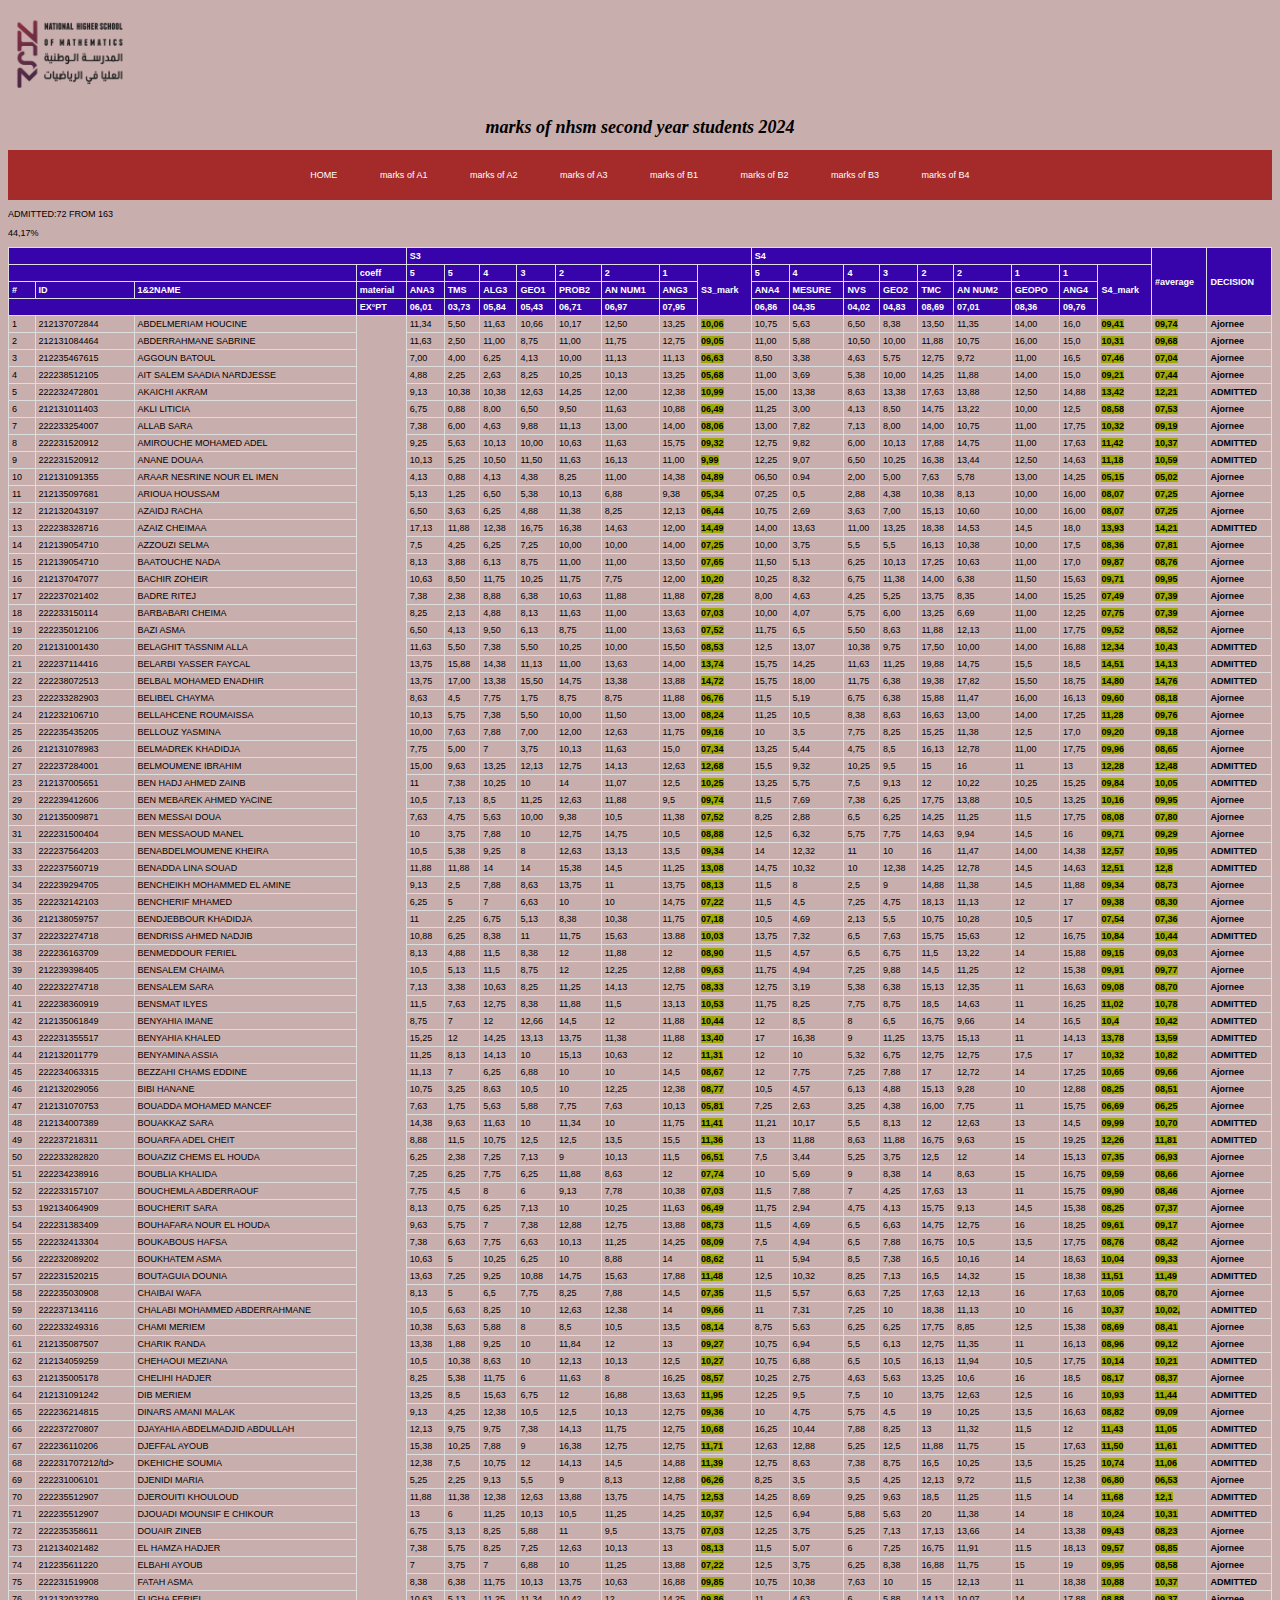
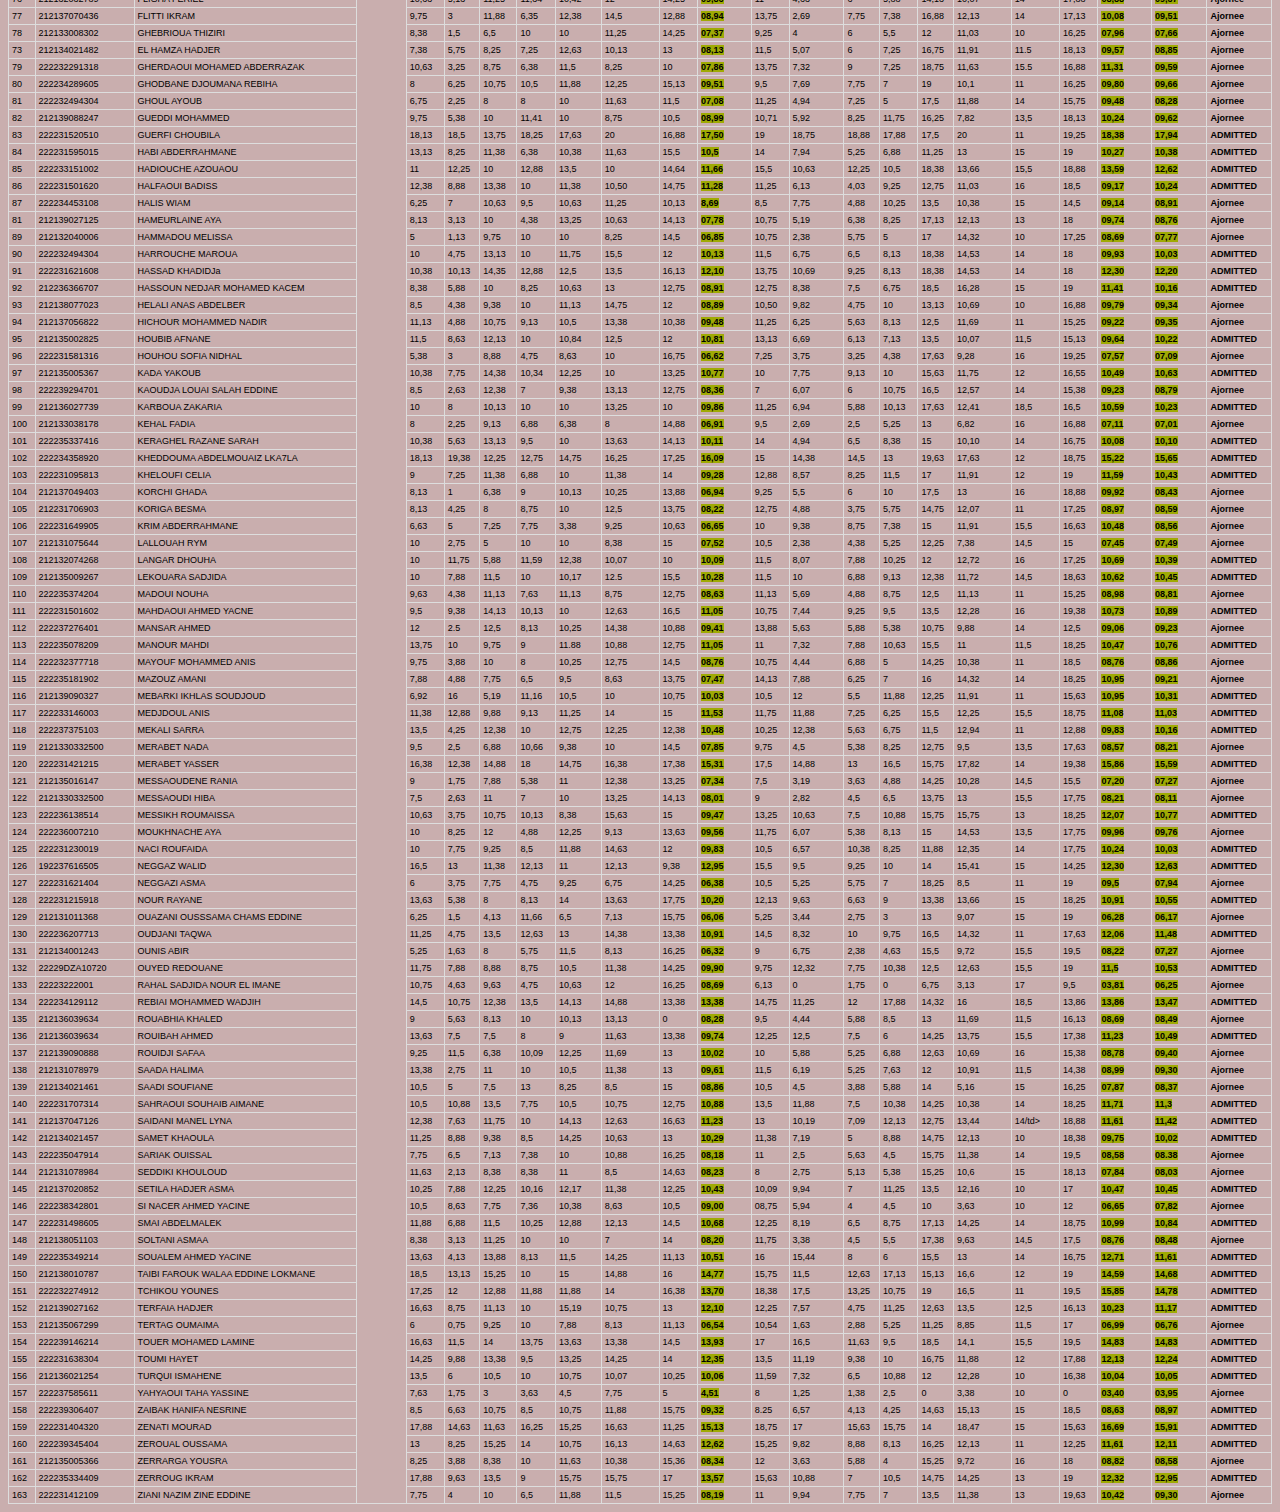
==== commit 782300c9: "Update index.html" ====
--- a/index.html
+++ b/index.html
@@ -25,7 +25,7 @@
                 <li><a href="B1.html">marks of B1</a></li>
                 <li><a href="B2.html">marks of B2</a></li>
                 <li><a href="B3.html">marks of B3</a></li>
-                <li><a href="B4.html">marks of B3</a></li>
+                <li><a href="B4.html">marks of B4</a></li>
                 
                 
             </ul>
@@ -4049,4 +4049,4 @@
     
         
     </body>
-    </html>+    </html>
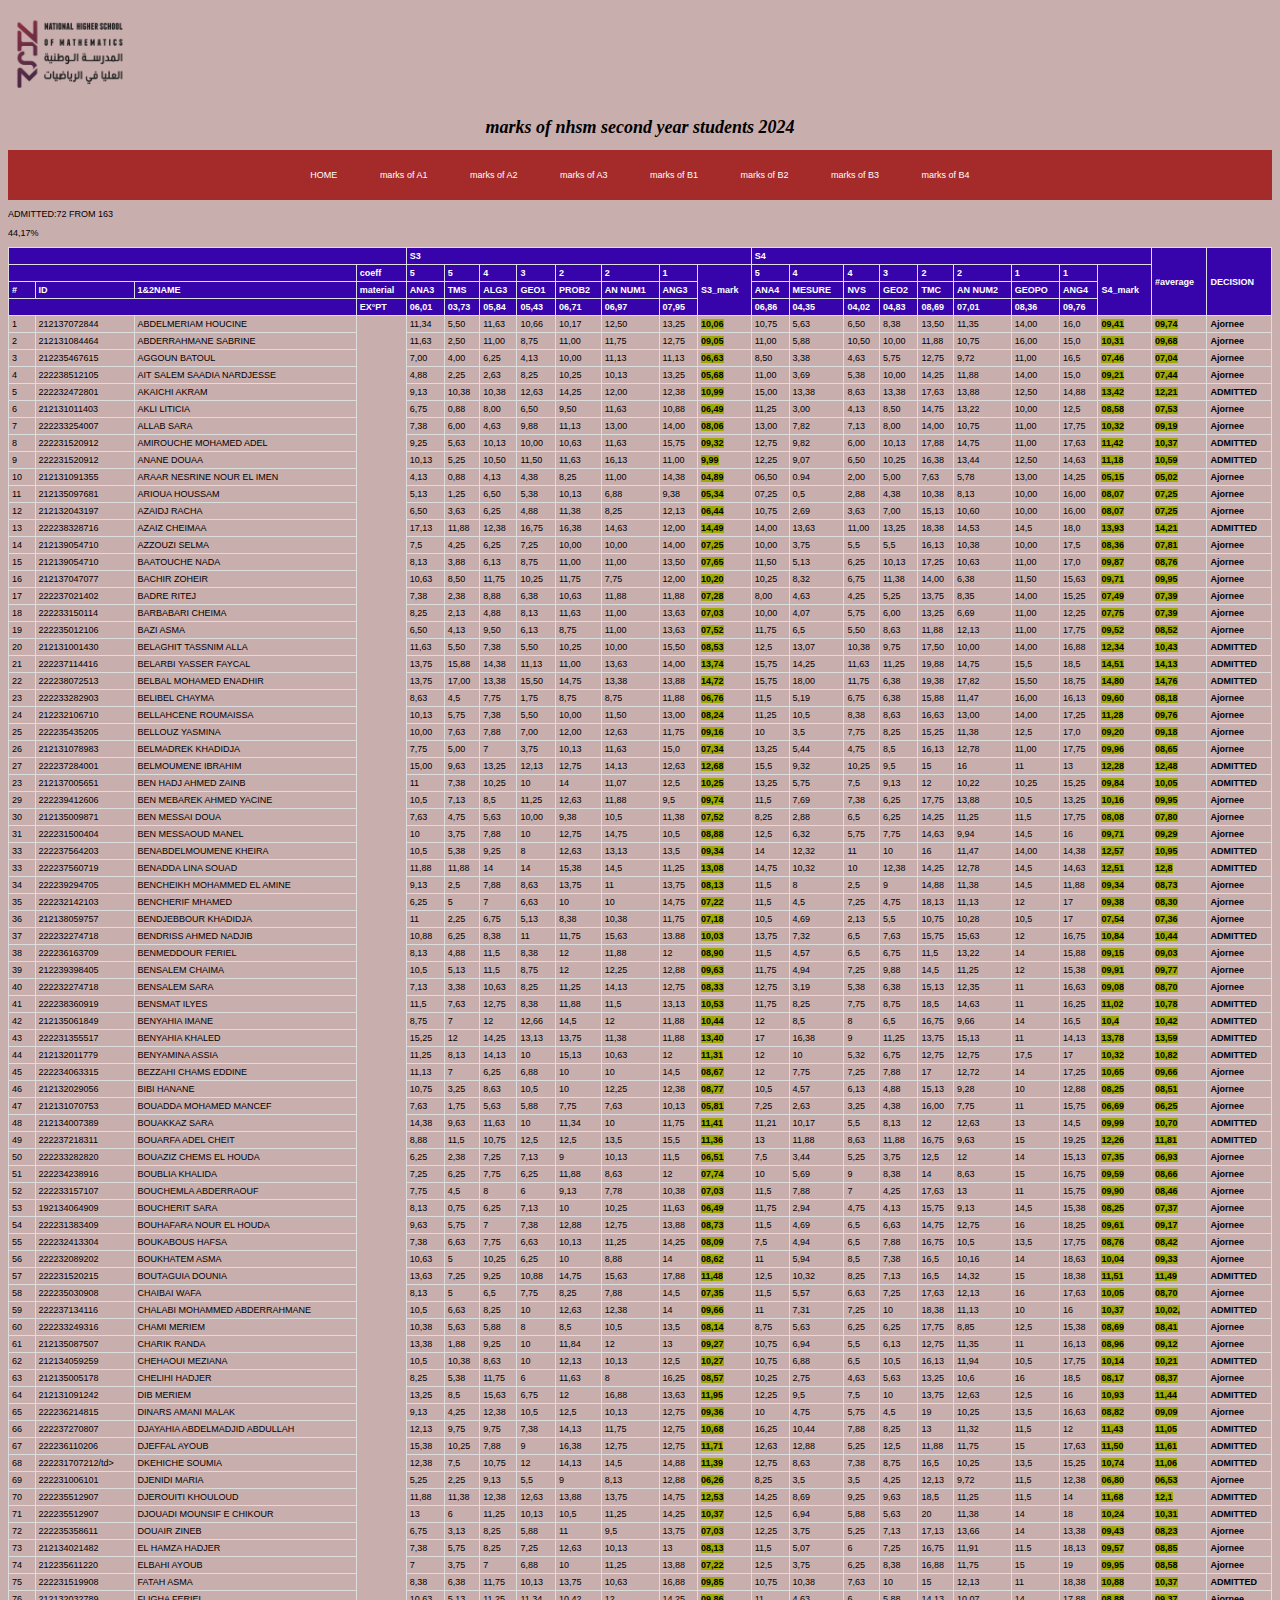
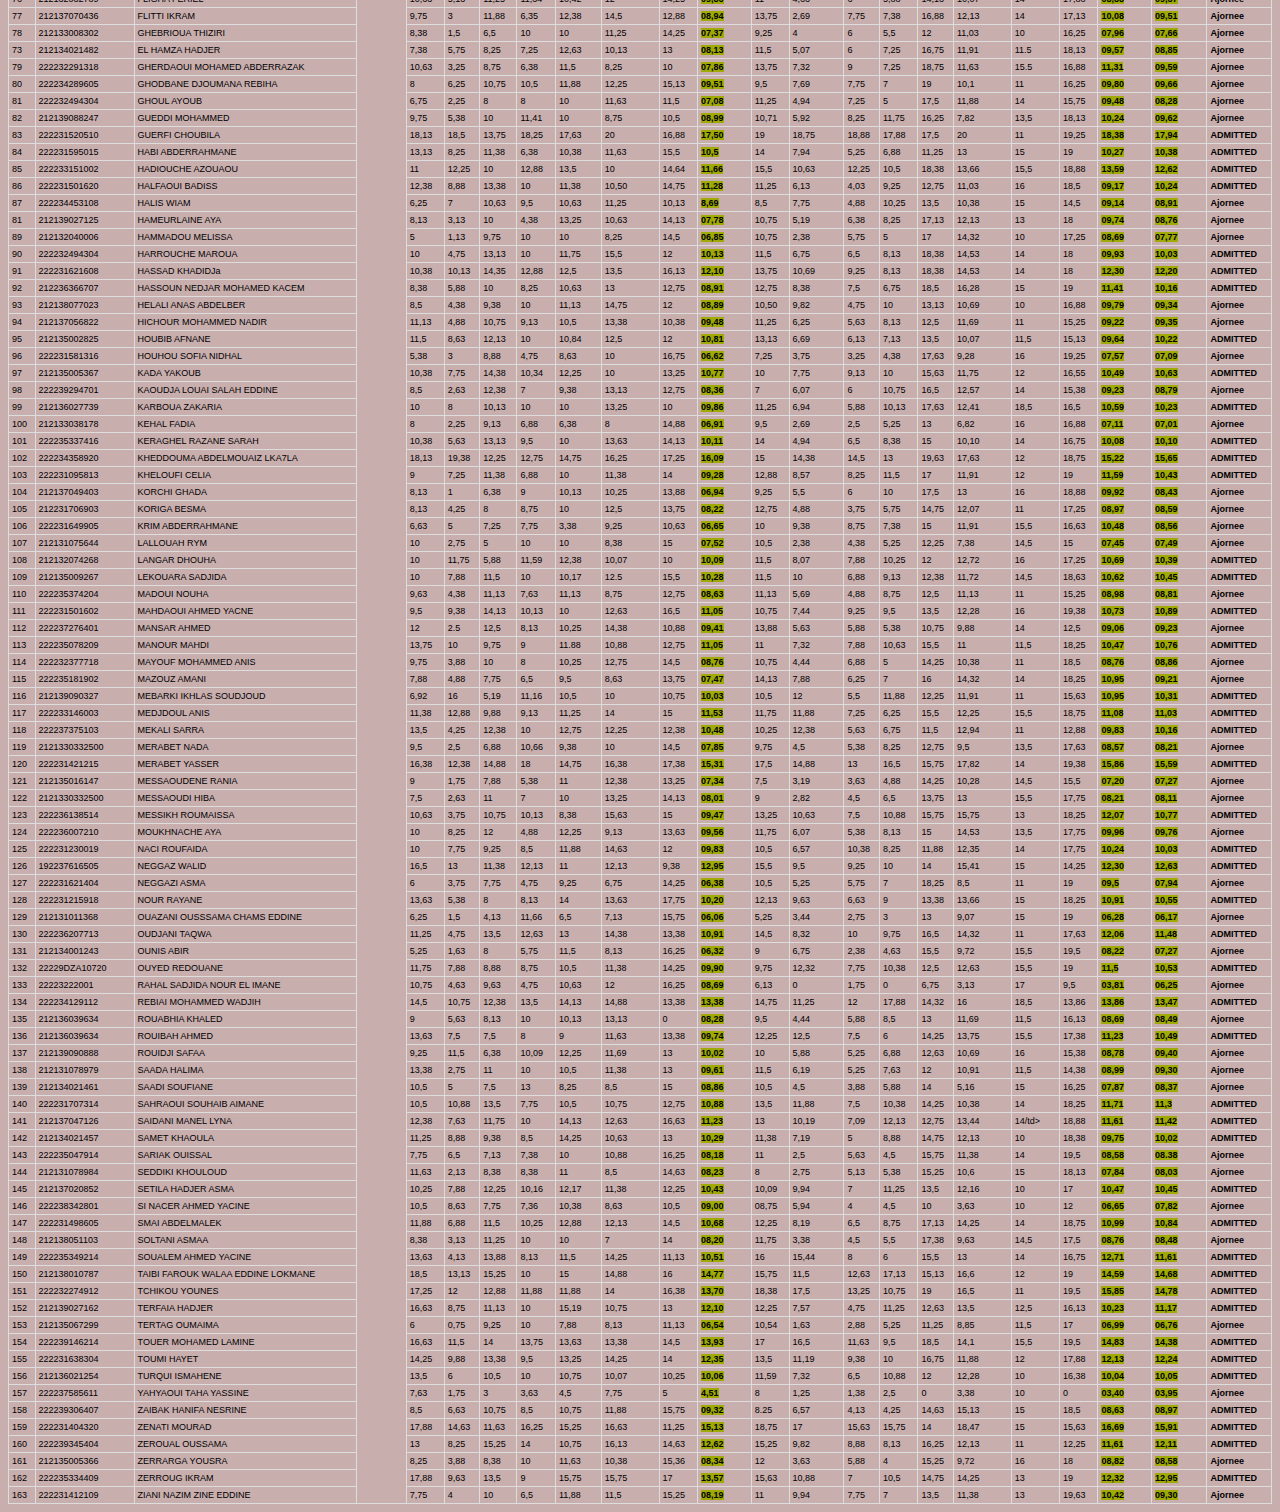
==== commit ee91bdb1: "Update index.html" ====
--- a/index.html
+++ b/index.html
@@ -3822,7 +3822,7 @@
                     <td>15,5</td>
                     <td>19,5</td>
                     <td><strong>14,83</strong></td>
-                    <td><strong>14,83</strong></td>
+                    <td><strong>14,38</strong></td>
                     <td><b>ADMITTED</b></td>
                 </tr>
                 <tr class="ADMITTED">
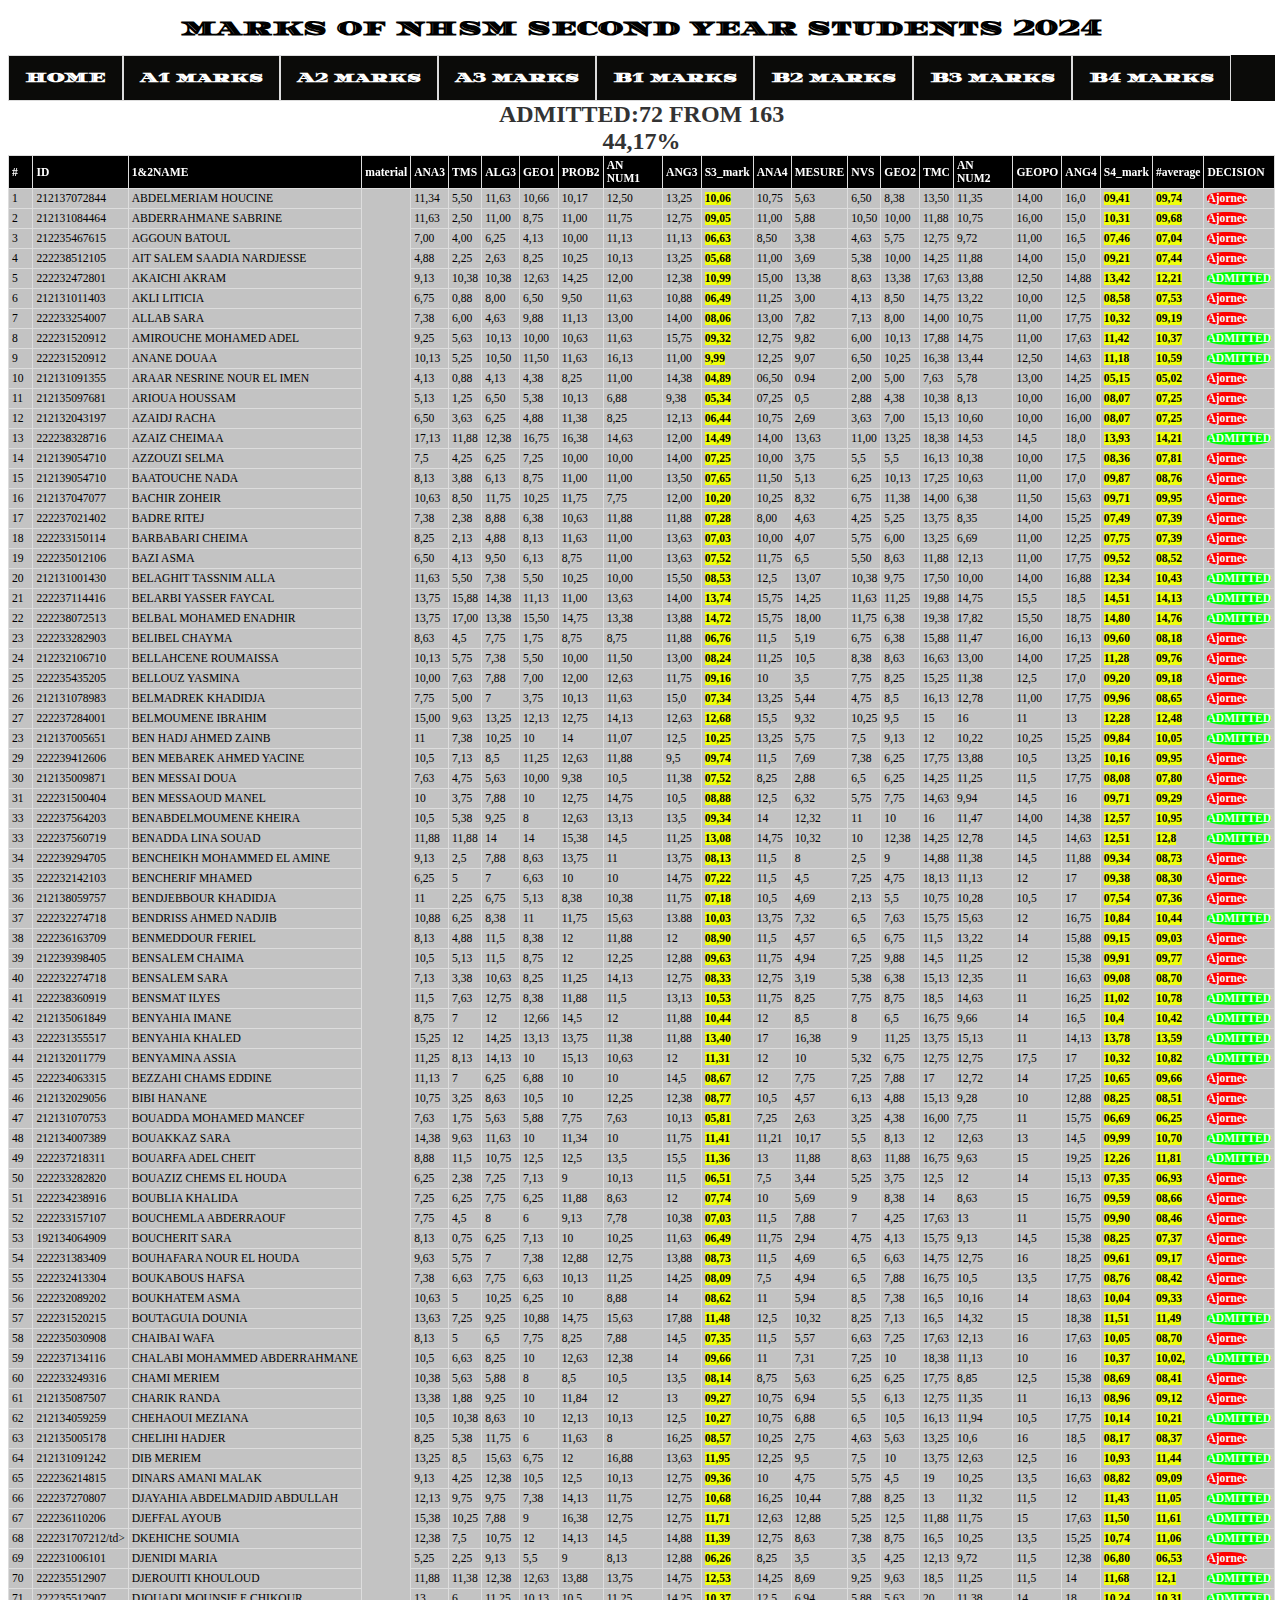
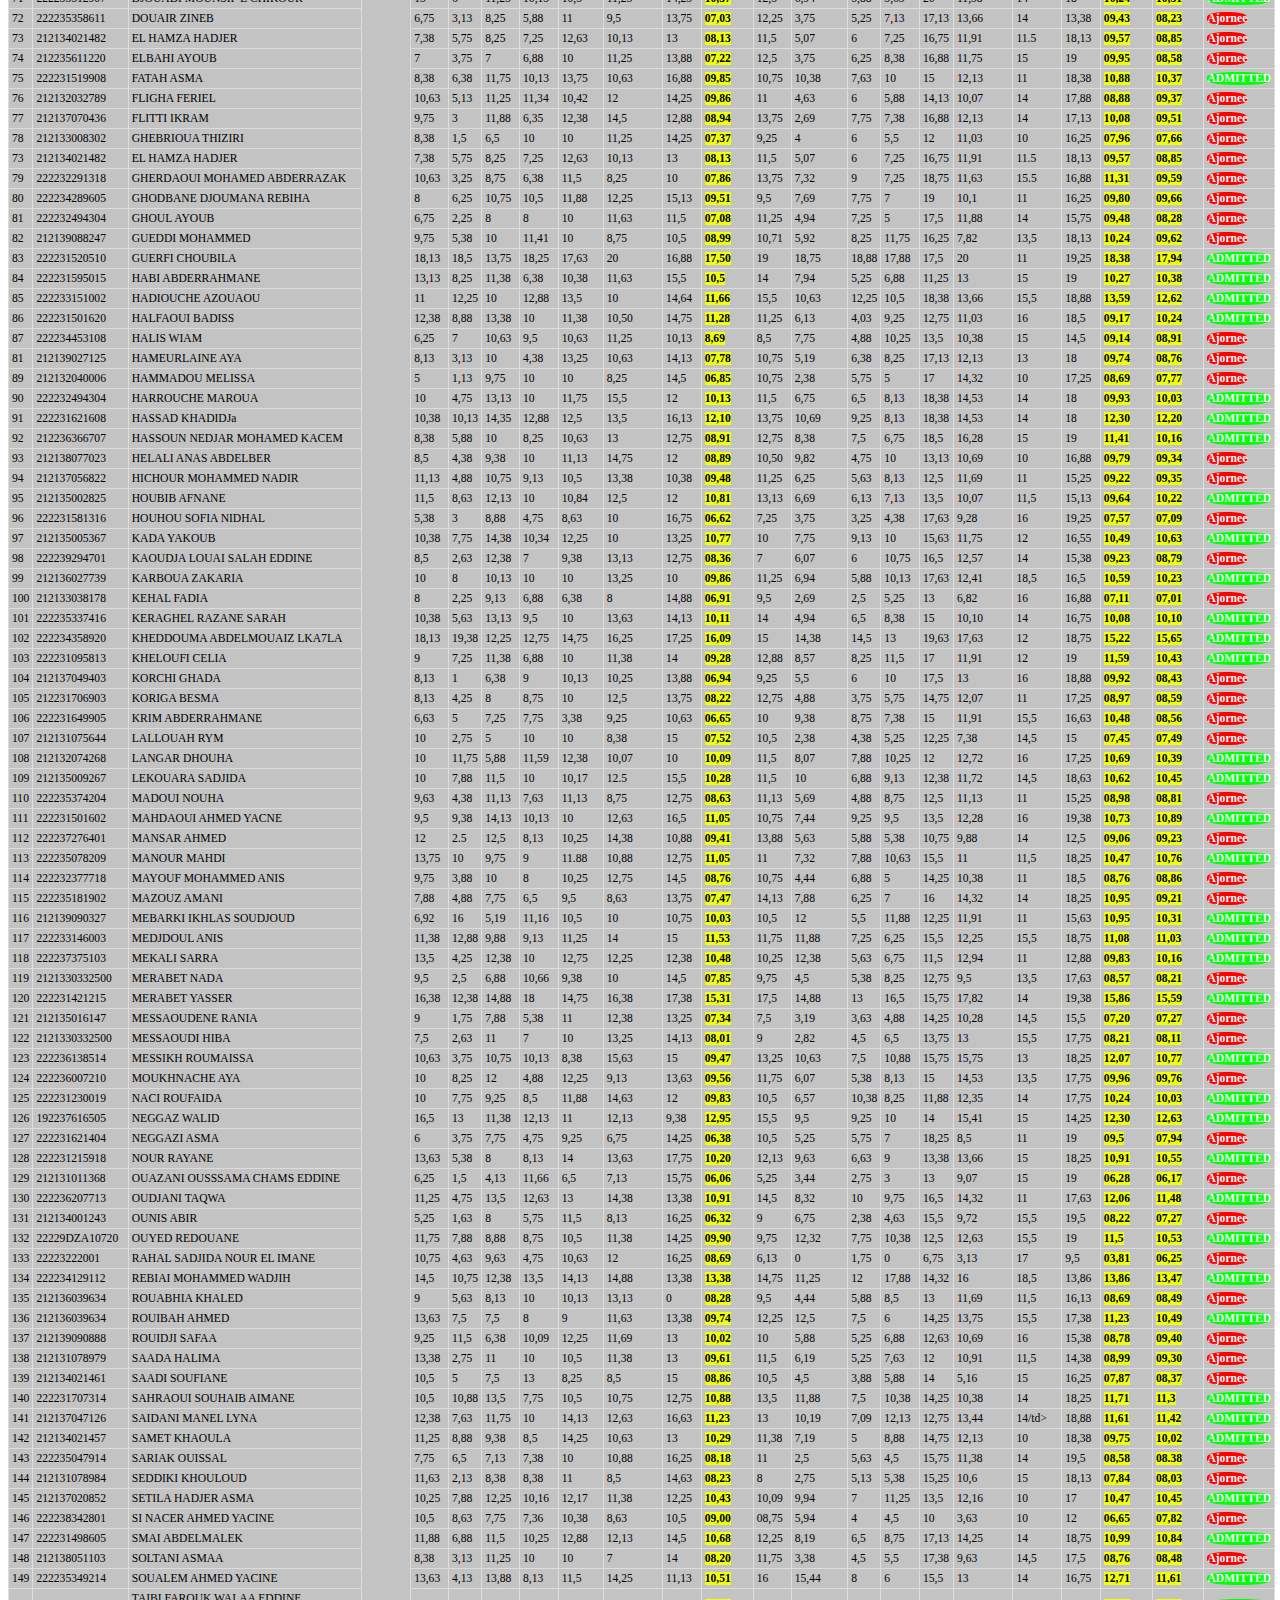
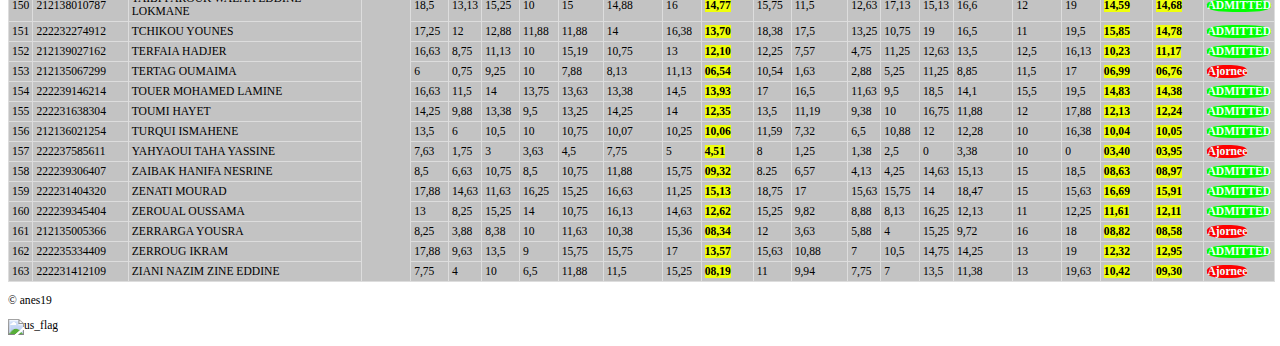
==== commit 6fdd199d: "Update index.html" ====
--- a/index.html
+++ b/index.html
@@ -8,61 +8,32 @@
         <title>marks of 3rd and 4th semaster</title>
         <link rel="icon" href="green_check.png" type="image/x-icon">
         <link rel="stylesheet" href="marks.css" type="text/css">
-        <link rel="stylesheet" href="https://fonts.googleapis.com/css?family=Sofia">
+        <link href='https://fonts.googleapis.com/css?family=Diplomata SC' rel='stylesheet'>
+        
     </head>
     <body>
-        <section id="nhsmicon">
-            <img src="nhsmicon.png" alt="nhsmicon" height="95" lenght="70" position="left"> &nbsp;
-            <h1 style="text-align:center; font-style: italic" >  marks of nhsm second year students 2024</h1>
-        </section>
-        <section id="classes">
-        <nav>
-            <ul>
-                <li><a href="index.html">HOME</a></li>
-                <li><a href="A1.html">marks of A1</a></li>
-                <li><a href="A2.html">marks of A2</a></li>
-                <li><a href="A3.html">marks of A3</a></li>
-                <li><a href="B1.html">marks of B1</a></li>
-                <li><a href="B2.html">marks of B2</a></li>
-                <li><a href="B3.html">marks of B3</a></li>
-                <li><a href="B4.html">marks of B4</a></li>
+        
+            <h1>  marks of nhsm second year students 2024</h1>
+
+            <ul class="navbar-nav">
+                <li><a href="index.html" class="nav-item active">HOME</a></li>
+                <li><a href="A1.html" class="nav-item"> A1 marks </a></li>
+                <li><a href="A2.html" class="nav-item"> A2 marks </a></li>
+                <li><a href="A3.html" class="nav-item"> A3 marks </a></li>
+                <li><a href="B1.html" class="nav-item"> B1 marks </a></li>
+                <li><a href="B2.html" class="nav-item"> B2 marks </a></li>
+                <li><a href="B3.html" class="nav-item"> B3 marks </a></li>
+                <li><a href="B4.html" class="nav-item"> B4 marks </a></li>
                 
                 
             </ul>
-        </nav>
-    </section>
+   
+
         <section id="marks table">
             <table >
-                <tr>
-                  <th colspan="4"></th>
-                  <th colspan="8">S3</th>
-                  <th colspan="9">S4</th>
-                  <th rowspan="4">#average</th>
-                  <th rowspan="4">DECISION</th>
-                  
-                </tr>
-                <tr>
-                    <th colspan="3"></th>
-                    <th>coeff</th>
-                    <th>5</th>
-                    <th>5</th>
-                    <th>4</th>
-                    <th>3</th>
-                    <th>2</th>
-                    <th>2</th>
-                    <th>1</th>
-                    <th rowspan="3">S3_mark</th>
-                    <th>5</th>
-                    <th>4</th>
-                    <th>4</th>
-                    <th>3</th>
-                    <th>2</th>
-                    <th>2</th>
-                    <th>1</th>
-                    <th>1</th>
-                    <th rowspan="3">S4_mark</th>
-                </tr>
-                <tr>
+                <caption class="caption1">ADMITTED:72 FROM 163  </caption>
+                <caption class="caption2">44,17%</caption>
+                <tr class="table-head">
                   <th>#</th>
                   <th>ID</th>
                   <th>1&2NAME</th>
@@ -74,6 +45,7 @@
                   <th>PROB2</th>
                   <th>AN NUM1</th>
                   <th>ANG3</th>
+                  <th>S3_mark</th>
                   <th>ANA4</th>
                   <th>MESURE</th>
                   <th>NVS</th>
@@ -82,27 +54,11 @@
                   <th>AN NUM2</th>
                   <th> GEOPO</th>
                   <th>ANG4</th>
-                </tr>
-                <tr>
-                    <th colspan="3"></th>
-                    <th>EX°PT</th>
-                    <th>06,01</th>
-                    <th>03,73</th>
-                    <th>05,84</th>
-                    <th>05,43</th>
-                    <th>06,71</th>
-                    <th>06,97</th>
-                    <th>07,95</th>
-                    <th>06,86</th>
-                    <th>04,35</th>
-                    <th>04,02</th>
-                    <th>04,83</th>
-                    <th>08,69</th>
-                    <th>07,01</th>
-                    <th>08,36</th>
-                    <th>09,76</th>
+                  <th>S4_mark</th>
+                  <th>#average</th>
+                  <th>DECISION</th>
+                </tr>
 
-                </tr>
                 <tr class="Ajornee">
                     <td>1</td>
                     <td>212137072844</td>
@@ -4041,12 +3997,23 @@
                     <td><strong>09,30</strong></td>
                     <td><b>Ajornee</b></td>
                 </tr>
-                <p>ADMITTED:72 FROM 163</p>
-                <P>44,17%</P>
+              
+                
                 
               </table>
         </section>
-    
-        
+    </section>
+    <div class="lka7la">
+        <p>&copy; anes19</p>
+    <p><img src="ace1.jpg" alt="us_flag" height="45" lenght="70"></p>
+</div>
+<script>
+    $(document).ready(function () {
+        $('ul.navbar-nav > li').click(function (e) {
+            $('ul.navbar-nav > li').css('background-color', 'transparent');
+            $(this).css('background-color', '#c0c0c0');
+        });
+    });
+</script>
     </body>
     </html>
--- a/marks.css
+++ b/marks.css
@@ -1,74 +1,146 @@
+.{
+    margin: 0;
+    padding: 0;
+    box-sizing:border-box;
+    text-decoration: none;
+    border: none;
+    outline: none;
+    font-family: 'poppins' sans-serif;
+    
+
+}
+
+
 html{
-    font-size: 9px
+    font-size: 72.5%;
 }
-h1{
-    font-family: Georgia, serif;
+body{
+    width: 99%;
+    background-color:rgb(255, 255, 255);
+    color: black ;
 }
-body {background: rgb(201, 174, 174) url("palm-tree-leaf-shadow-on-pink-background.jpg"); 
-    font-family: "Verdana", sans-serif;
+h1 {
+    font-family: 'Diplomata SC';font-size: 22px;
+    text-align: center;
+    position: -webkit-sticky; /* Safari */
+    position: sticky;
+    top: 0;
+    background-color: #fff;
+}
+a:link,
+a:visited{
+    text-decoration: none;
+}
+.logo{
+    transition: 0.5s ease;
+}
+ul {
+    font-size: 1.082rem; 
+    font-weight: bold;
+    list-style-type: none;
+    margin: 0;
+    padding: 0;
+    overflow: hidden;
+    background-color: #0b0b09;
+    position: -webkit-sticky; /* Safari */
+    position: sticky;
+    top: 27px;
+    text-align: center;
+    font-family: 'Diplomata SC'
+
+  }
+  li {
+    float: left;
+    border: 1px solid#ddd;
+  }
+  
+  li a {
+    display: block;
+    color: white;
+    text-align: center;
+    padding: 14px 16px;
+    text-decoration: none;
+
+
+  }
+  
+  li a:hover {
+    background-color: #080061;
+  }
+  
+  li a:active {
+    background-color: #4CAF50;
+  } 
+
+.logo:hover,li a:active,li a:hover 
+
+{
+    transform: scale(1.1);
 }
 table {
     border-collapse: collapse;
     width: 100%;
   }
-  
   th, td {
     padding: 3px;
     text-align: left;
     border: 1px solid #ddd;
+
   }
   
   tr.Ajornee:hover {
-    background-color: coral;
-}
-tr.ADMITTED:hover {
-    background-color: rgb(15, 213, 42);
-}
- 
+    background-color: rgb(255, 0, 0);
+    transform: scale(1,2);
+  }
+  tr.ADMITTED:hover {
+    background-color: rgb(0, 255, 0);
+    transform: scale(1,2);
+  }
+  
   th {
-    background-color: #3604aa;
+    background-color: #000000;
     color: white;
   }
   strong{
-    background-color: #9faa04;
+    background-color: #efff0c;
   }
-  nav {
-    background-color:#A52A2A;
-    padding: 10px 0;
-    text-align: center;
+  .table-head {
+    position: -webkit-sticky; 
+    position: sticky;
+    top: 122px;
+    background-color: white; 
+    padding: 10px; 
+}
+caption{
+    background-color: #fff;
+    font-size: 24px; 
+    font-weight: bold; 
+    color: #333;
+}
+.caption1{
+    position: -webkit-sticky; 
+    position: sticky;
+    top: 70px;
+}
+.caption2{
+    position: -webkit-sticky; 
+    position: sticky;
+    top: 95px;
 }
 
-ul {
-    list-style-type: none;
-    margin: 0;
-    padding: 0;
+.ADMITTED b{
+ background-color: #00ff00;
+ color: azure;
+ border-radius: 40%;
 }
-
-li {
-    display: inline-block;
-    margin: 0 10px;
+.Ajornee b{
+    background-color: rgb(255, 0, 0);
+    color: azure;
+    border-radius: 40%;
+   }
+.ADMITTED{
+    background-color: #c3c3c3;
 }
-
-a {
-    color: white;
-    text-decoration: none;
-    display: block;
-    padding: 10px;
+.Ajornee{
+    background-color: #c3c3c3;
 }
-
-a:hover {
-    background-color:rgb(197, 62, 62);
-}
-/*table, th, td {
-   border: 1px solid rgb(86, 20, 230);
-    border-collapse: collapse;
-    text-align: center;
-    
-  }
-  th, td {
-    background-color: #dfefef;
-  }
-  table{
-    width: 100px;
-  }
-  tr:hover {background-color: coral;}